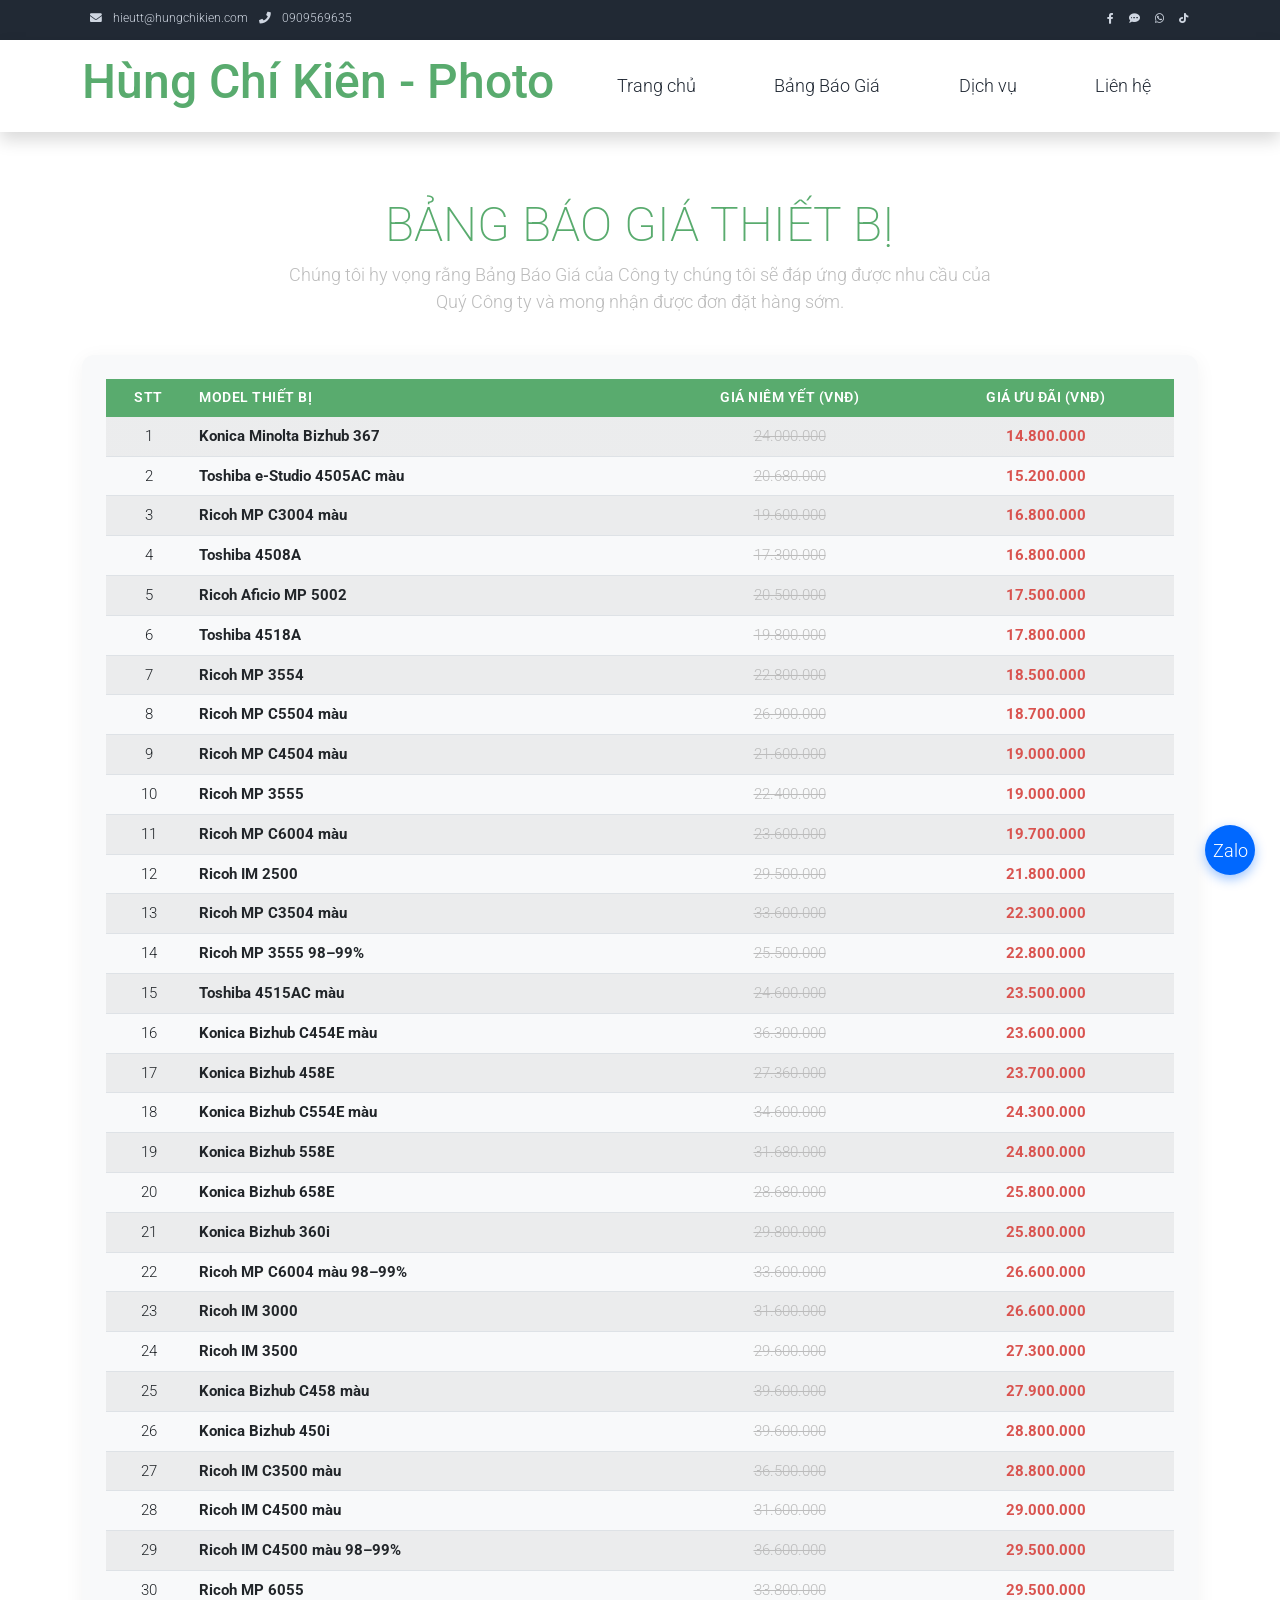
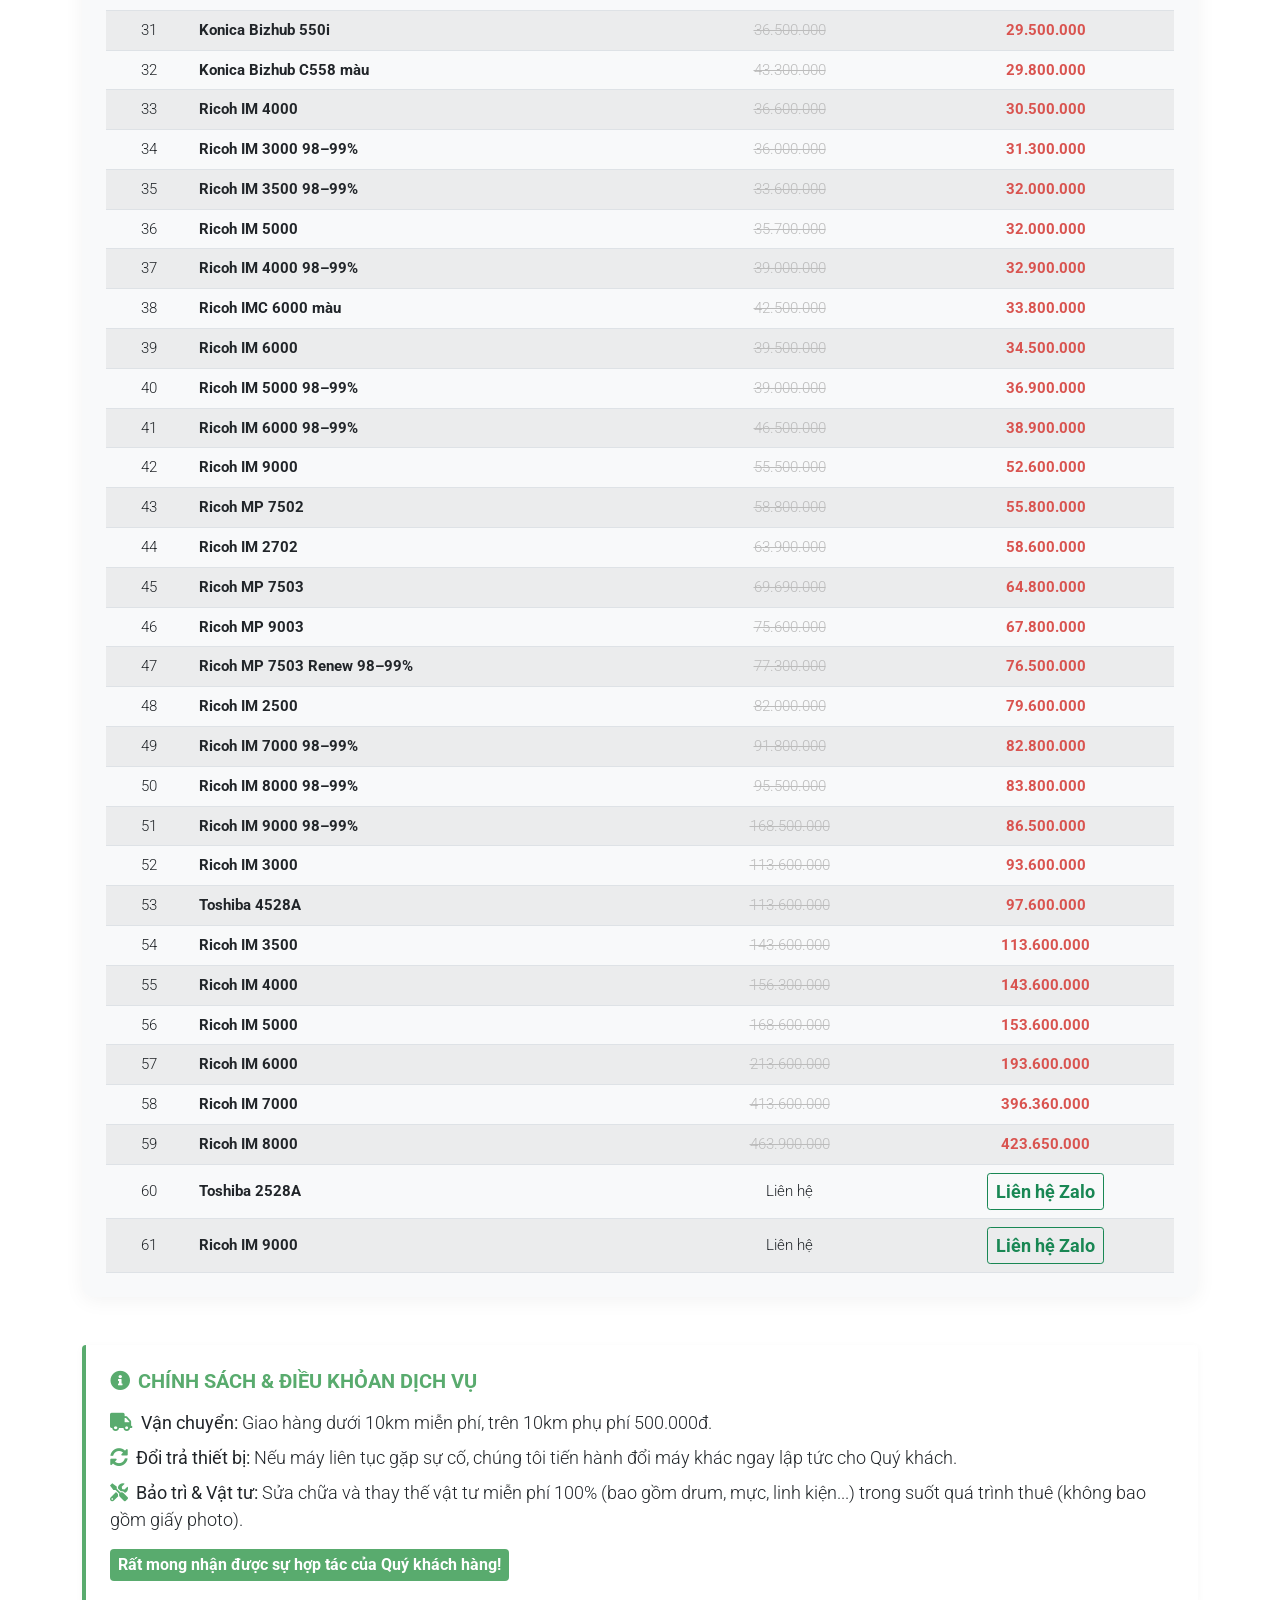
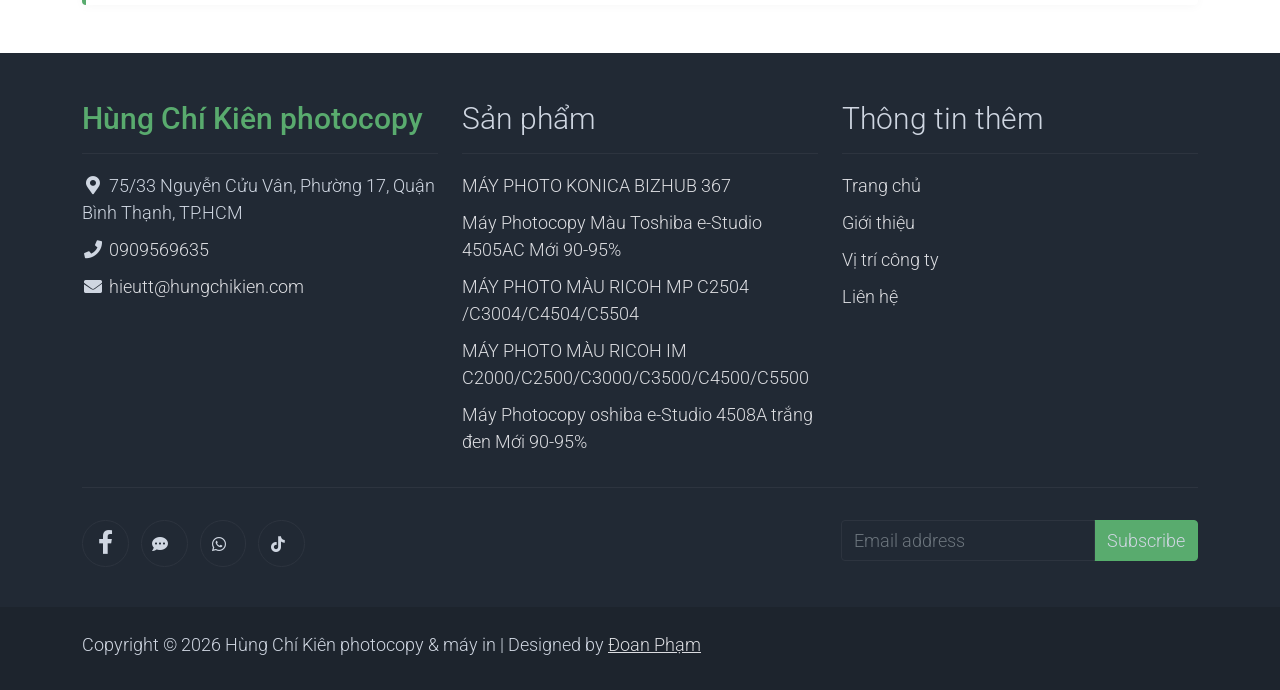
==== bangbaogia.html @ 38ec3210 "Create bangbaogia.html" ====
<!DOCTYPE html>
<html lang="en">

<head>
    <title>Máy photo & máy in Hùng Chí Kiên - Bảng Báo Giá</title>
    <!-- Cấu hình Mô tả & Từ khóa SEO cho Google Search -->
    <meta name="description" content="Chuyên cung cấp, sửa chữa, thay mực và cho thuê máy photocopy, máy in chính hãng Ricoh, Toshiba, Konica tại TP.HCM. Dịch vụ uy tín, giá rẻ, hỗ trợ kỹ thuật tận nơi nhanh chóng.">
    <meta name="keywords" content="máy in, máy photocopy, máy photo, cho thuê máy photocopy, cho thuê máy in, thuê máy photo giá rẻ, Konica, Ricoh, Toshiba, thuê máy photo văn phòng, bán máy photocopy, mua máy photocopy, sửa máy photocopy, sửa máy in, nạp mực máy in, thay mực máy photo, máy photo ricoh, máy photo toshiba, ricoh im c2500, ricoh mp c2504, toshiba e 2505ac, máy in màu, máy photo màu, máy in đa năng, máy in văn phòng, dịch vụ cho thuê máy photo, cho thuê máy photo tphcm, máy photo chính hãng, máy in chính hãng, bảo trì máy photo, thay linh kiện máy in, mua máy in cũ, bán máy photo cũ, thuê máy photo không đặt cọc, bảng giá thuê máy photocopy, máy in khổ a3, máy photo a3, scan màu, in mạng, duplex đảo mặt, máy in tốc độ cao, mực in chính hãng, mực máy photo ricoh, mực máy photo toshiba, máy photo kỹ thuật số, giải pháp in ấn văn phòng, máy in hùng chí kiên, máy photo hùng chí kiên, cho thuê máy photo hùng chí kiên">
    <meta charset="utf-8">
    <meta name="viewport" content="width=device-width, initial-scale=1">

    <link rel="apple-touch-icon" href="assets/img/favicon.png">
    <link rel="shortcut icon" type="image/x-icon" href="assets/img/favicon.ico">

    <link rel="stylesheet" href="assets/css/bootstrap.min.css">
    <link rel="stylesheet" href="assets/css/templatemo.css">
    <link rel="stylesheet" href="assets/css/custom.css">

    <!-- Load fonts style after rendering the layout styles -->
    <link rel="stylesheet" href="https://fonts.googleapis.com/css2?family=Roboto:wght@100;200;300;400;500;700;900&display=swap">
    <link rel="stylesheet" href="assets/css/fontawesome.min.css">

    <style>
        /* Tùy chỉnh CSS cho Bảng báo giá thêm phần sang trọng */
        .price-section {
            background-color: #f8f9fa;
            border-radius: 12px;
            box-shadow: 0 4px 20px rgba(0, 0, 0, 0.05);
        }
        .price-table th {
            background-color: #59ab6e !important;
            color: #ffffff !important;
            font-weight: 600;
            text-transform: uppercase;
            font-size: 0.9rem;
            letter-spacing: 0.5px;
            border: none;
        }
        .price-table td {
            vertical-align: middle;
            font-size: 0.95rem;
        }
        .price-highlight {
            color: #d9534f;
            font-weight: 700;
        }
        .price-note-box {
            background: #ffffff;
            border-left: 4px solid #59ab6e;
            box-shadow: 0 2px 10px rgba(0,0,0,0.03);
        }
    </style>
</head>

<body>
    <!-- Start Top Nav -->
    <nav class="navbar navbar-expand-lg bg-dark navbar-light d-none d-lg-block" id="templatemo_nav_top">
        <div class="container text-light">
            <div class="w-100 d-flex justify-content-between">
                <div>
                    <i class="fa fa-envelope mx-2"></i>
                    <a class="navbar-sm-brand text-light text-decoration-none" href="mailto:hieutt@hungchikien.com">hieutt@hungchikien.com</a>
                    <i class="fa fa-phone mx-2"></i>
                    <a class="navbar-sm-brand text-light text-decoration-none" href="tel:0909569635">0909569635</a>
                </div>
                <div>
                    <a class="text-light" href="https://www.facebook.com/hieutran.chothuemayphotohcm" target="_blank" rel="sponsored"><i class="fab fa-facebook-f fa-sm fa-fw me-2"></i></a>
                    <!-- Icon Zalo -->
                    <a class="text-light me-2" href="https://zalo.me/0909569635" target="_blank"><i class="fas fa-comment-dots fa-sm fa-fw"></i></a>
                    <!-- Icon WhatsApp -->
                    <a class="text-light me-2" href="https://wa.me/84909569635" target="_blank"><i class="fab fa-whatsapp fa-sm fa-fw"></i></a>
                    <!-- Icon TikTok -->
                    <a class="text-light me-2" href="https://www.tiktok.com/" target="_blank"><i class="fab fa-tiktok fa-sm fa-fw"></i></a>
                </div>
            </div>
        </div>
    </nav>
    <!-- Close Top Nav -->

    <!-- Header -->
    <nav class="navbar navbar-expand-lg navbar-light shadow">
        <div class="container d-flex justify-content-between align-items-center">

            <a class="navbar-brand text-success logo h1 align-self-center" href="index.html">
                Hùng Chí Kiên - Photo
            </a>

            <button class="navbar-toggler border-0" type="button" data-bs-toggle="collapse" data-bs-target="#templatemo_main_nav" aria-controls="navbarSupportedContent" aria-expanded="false" aria-label="Toggle navigation">
                <span class="navbar-toggler-icon"></span>
            </button>

            <div class="align-self-center collapse navbar-collapse flex-fill d-lg-flex justify-content-lg-between" id="templatemo_main_nav">
                <div class="flex-fill">
                    <ul class="nav navbar-nav d-flex justify-content-between mx-lg-auto">
                        <li class="nav-item">
                            <a class="nav-link" href="index.html">Trang chủ</a>
                        </li>
                        <li class="nav-item">
                            <a class="nav-link active" href="bangbaogia.html">Bảng Báo Giá</a>
                        </li>
                        <li class="nav-item">
                            <a class="nav-link" href="#">Dịch vụ</a>
                        </li>
                        <li class="nav-item">
                            <a class="nav-link" href="#">Liên hệ</a>
                        </li>
                    </ul>
                </div>
                <div class="navbar align-self-center d-flex">
                    <div class="d-lg-none flex-sm-fill mt-3 mb-4 col-7 col-sm-auto pr-3">
                        <div class="input-group">
                            <input type="text" class="form-control" id="inputMobileSearch" placeholder="Tìm kiếm ...">
                            <div class="input-group-text">
                                <i class="fa fa-fw fa-search"></i>
                            </div>
                        </div>
                    </div>
                </div>
            </div>

        </div>
    </nav>
    <!-- Close Header -->

    <!-- Modal -->
    <div class="modal fade bg-white" id="templatemo_search" tabindex="-1" role="dialog" aria-labelledby="exampleModalLabel" aria-hidden="true">
        <div class="modal-dialog modal-lg" role="document">
            <div class="w-100 pt-1 mb-5 text-right">
                <button type="button" class="btn-close" data-bs-dismiss="modal" aria-label="Close"></button>
            </div>
            <form action="" method="get" class="modal-content modal-body border-0 p-0">
                <div class="input-group mb-2">
                    <input type="text" class="form-control" id="inputModalSearch" name="q" placeholder="Search ...">
                    <button type="submit" class="input-group-text bg-success text-light">
                        <i class="fa fa-fw fa-search text-white"></i>
                    </button>
                </div>
            </form>
        </div>
    </div>

    <!-- ================= BẢNG BÁO GIÁ SẢN PHẨM ================= -->
    <section class="container py-5">
        <div class="row text-center pt-3 pb-4">
            <div class="col-lg-8 m-auto">
                <h1 class="h1 text-success fw-bold">BẢNG BÁO GIÁ THIẾT BỊ</h1>
                <p class="text-muted">
                    Chúng tôi hy vọng rằng Bảng Báo Giá của Công ty chúng tôi sẽ đáp ứng được nhu cầu của Quý Công ty và mong nhận được đơn đặt hàng sớm.
                </p>
            </div>
        </div>

        <!-- Bảng danh sách thiết bị -->
        <div class="price-section p-3 p-md-4 mb-5">
            <div class="table-responsive">
                <table class="table table-striped table-hover align-middle price-table mb-0 text-center">
                    <thead>
                        <tr>
                            <th scope="col" style="width: 8%;">STT</th>
                            <th scope="col" class="text-start" style="width: 44%;">Model Thiết Bị</th>
                            <th scope="col" style="width: 24%;">Giá Niêm Yết (VNĐ)</th>
                            <th scope="col" style="width: 24%;">Giá Ưu Đãi (VNĐ)</th>
                        </tr>
                    </thead>
                    <tbody>
                        <tr><td>1</td><td class="text-start fw-bold text-dark">Konica Minolta Bizhub 367</td><td class="text-muted text-decoration-line-through">24.000.000</td><td class="price-highlight">14.800.000</td></tr>
                        <tr><td>2</td><td class="text-start fw-bold text-dark">Toshiba e-Studio 4505AC màu</td><td class="text-muted text-decoration-line-through">20.680.000</td><td class="price-highlight">15.200.000</td></tr>
                        <tr><td>3</td><td class="text-start fw-bold text-dark">Ricoh MP C3004 màu</td><td class="text-muted text-decoration-line-through">19.600.000</td><td class="price-highlight">16.800.000</td></tr>
                        <tr><td>4</td><td class="text-start fw-bold text-dark">Toshiba 4508A</td><td class="text-muted text-decoration-line-through">17.300.000</td><td class="price-highlight">16.800.000</td></tr>
                        <tr><td>5</td><td class="text-start fw-bold text-dark">Ricoh Aficio MP 5002</td><td class="text-muted text-decoration-line-through">20.500.000</td><td class="price-highlight">17.500.000</td></tr>
                        <tr><td>6</td><td class="text-start fw-bold text-dark">Toshiba 4518A</td><td class="text-muted text-decoration-line-through">19.800.000</td><td class="price-highlight">17.800.000</td></tr>
                        <tr><td>7</td><td class="text-start fw-bold text-dark">Ricoh MP 3554</td><td class="text-muted text-decoration-line-through">22.800.000</td><td class="price-highlight">18.500.000</td></tr>
                        <tr><td>8</td><td class="text-start fw-bold text-dark">Ricoh MP C5504 màu</td><td class="text-muted text-decoration-line-through">26.900.000</td><td class="price-highlight">18.700.000</td></tr>
                        <tr><td>9</td><td class="text-start fw-bold text-dark">Ricoh MP C4504 màu</td><td class="text-muted text-decoration-line-through">21.600.000</td><td class="price-highlight">19.000.000</td></tr>
                        <tr><td>10</td><td class="text-start fw-bold text-dark">Ricoh MP 3555</td><td class="text-muted text-decoration-line-through">22.400.000</td><td class="price-highlight">19.000.000</td></tr>
                        <tr><td>11</td><td class="text-start fw-bold text-dark">Ricoh MP C6004 màu</td><td class="text-muted text-decoration-line-through">23.600.000</td><td class="price-highlight">19.700.000</td></tr>
                        <tr><td>12</td><td class="text-start fw-bold text-dark">Ricoh IM 2500</td><td class="text-muted text-decoration-line-through">29.500.000</td><td class="price-highlight">21.800.000</td></tr>
                        <tr><td>13</td><td class="text-start fw-bold text-dark">Ricoh MP C3504 màu</td><td class="text-muted text-decoration-line-through">33.600.000</td><td class="price-highlight">22.300.000</td></tr>
                        <tr><td>14</td><td class="text-start fw-bold text-dark">Ricoh MP 3555 98–99%</td><td class="text-muted text-decoration-line-through">25.500.000</td><td class="price-highlight">22.800.000</td></tr>
                        <tr><td>15</td><td class="text-start fw-bold text-dark">Toshiba 4515AC màu</td><td class="text-muted text-decoration-line-through">24.600.000</td><td class="price-highlight">23.500.000</td></tr>
                        <tr><td>16</td><td class="text-start fw-bold text-dark">Konica Bizhub C454E màu</td><td class="text-muted text-decoration-line-through">36.300.000</td><td class="price-highlight">23.600.000</td></tr>
                        <tr><td>17</td><td class="text-start fw-bold text-dark">Konica Bizhub 458E</td><td class="text-muted text-decoration-line-through">27.360.000</td><td class="price-highlight">23.700.000</td></tr>
                        <tr><td>18</td><td class="text-start fw-bold text-dark">Konica Bizhub C554E màu</td><td class="text-muted text-decoration-line-through">34.600.000</td><td class="price-highlight">24.300.000</td></tr>
                        <tr><td>19</td><td class="text-start fw-bold text-dark">Konica Bizhub 558E</td><td class="text-muted text-decoration-line-through">31.680.000</td><td class="price-highlight">24.800.000</td></tr>
                        <tr><td>20</td><td class="text-start fw-bold text-dark">Konica Bizhub 658E</td><td class="text-muted text-decoration-line-through">28.680.000</td><td class="price-highlight">25.800.000</td></tr>
                        <tr><td>21</td><td class="text-start fw-bold text-dark">Konica Bizhub 360i</td><td class="text-muted text-decoration-line-through">29.800.000</td><td class="price-highlight">25.800.000</td></tr>
                        <tr><td>22</td><td class="text-start fw-bold text-dark">Ricoh MP C6004 màu 98–99%</td><td class="text-muted text-decoration-line-through">33.600.000</td><td class="price-highlight">26.600.000</td></tr>
                        <tr><td>23</td><td class="text-start fw-bold text-dark">Ricoh IM 3000</td><td class="text-muted text-decoration-line-through">31.600.000</td><td class="price-highlight">26.600.000</td></tr>
                        <tr><td>24</td><td class="text-start fw-bold text-dark">Ricoh IM 3500</td><td class="text-muted text-decoration-line-through">29.600.000</td><td class="price-highlight">27.300.000</td></tr>
                        <tr><td>25</td><td class="text-start fw-bold text-dark">Konica Bizhub C458 màu</td><td class="text-muted text-decoration-line-through">39.600.000</td><td class="price-highlight">27.900.000</td></tr>
                        <tr><td>26</td><td class="text-start fw-bold text-dark">Konica Bizhub 450i</td><td class="text-muted text-decoration-line-through">39.600.000</td><td class="price-highlight">28.800.000</td></tr>
                        <tr><td>27</td><td class="text-start fw-bold text-dark">Ricoh IM C3500 màu</td><td class="text-muted text-decoration-line-through">36.500.000</td><td class="price-highlight">28.800.000</td></tr>
                        <tr><td>28</td><td class="text-start fw-bold text-dark">Ricoh IM C4500 màu</td><td class="text-muted text-decoration-line-through">31.600.000</td><td class="price-highlight">29.000.000</td></tr>
                        <tr><td>29</td><td class="text-start fw-bold text-dark">Ricoh IM C4500 màu 98–99%</td><td class="text-muted text-decoration-line-through">36.600.000</td><td class="price-highlight">29.500.000</td></tr>
                        <tr><td>30</td><td class="text-start fw-bold text-dark">Ricoh MP 6055</td><td class="text-muted text-decoration-line-through">33.800.000</td><td class="price-highlight">29.500.000</td></tr>
                        <tr><td>31</td><td class="text-start fw-bold text-dark">Konica Bizhub 550i</td><td class="text-muted text-decoration-line-through">36.500.000</td><td class="price-highlight">29.500.000</td></tr>
                        <tr><td>32</td><td class="text-start fw-bold text-dark">Konica Bizhub C558 màu</td><td class="text-muted text-decoration-line-through">43.300.000</td><td class="price-highlight">29.800.000</td></tr>
                        <tr><td>33</td><td class="text-start fw-bold text-dark">Ricoh IM 4000</td><td class="text-muted text-decoration-line-through">36.600.000</td><td class="price-highlight">30.500.000</td></tr>
                        <tr><td>34</td><td class="text-start fw-bold text-dark">Ricoh IM 3000 98–99%</td><td class="text-muted text-decoration-line-through">36.000.000</td><td class="price-highlight">31.300.000</td></tr>
                        <tr><td>35</td><td class="text-start fw-bold text-dark">Ricoh IM 3500 98–99%</td><td class="text-muted text-decoration-line-through">33.600.000</td><td class="price-highlight">32.000.000</td></tr>
                        <tr><td>36</td><td class="text-start fw-bold text-dark">Ricoh IM 5000</td><td class="text-muted text-decoration-line-through">35.700.000</td><td class="price-highlight">32.000.000</td></tr>
                        <tr><td>37</td><td class="text-start fw-bold text-dark">Ricoh IM 4000 98–99%</td><td class="text-muted text-decoration-line-through">39.000.000</td><td class="price-highlight">32.900.000</td></tr>
                        <tr><td>38</td><td class="text-start fw-bold text-dark">Ricoh IMC 6000 màu</td><td class="text-muted text-decoration-line-through">42.500.000</td><td class="price-highlight">33.800.000</td></tr>
                        <tr><td>39</td><td class="text-start fw-bold text-dark">Ricoh IM 6000</td><td class="text-muted text-decoration-line-through">39.500.000</td><td class="price-highlight">34.500.000</td></tr>
                        <tr><td>40</td><td class="text-start fw-bold text-dark">Ricoh IM 5000 98–99%</td><td class="text-muted text-decoration-line-through">39.000.000</td><td class="price-highlight">36.900.000</td></tr>
                        <tr><td>41</td><td class="text-start fw-bold text-dark">Ricoh IM 6000 98–99%</td><td class="text-muted text-decoration-line-through">46.500.000</td><td class="price-highlight">38.900.000</td></tr>
                        <tr><td>42</td><td class="text-start fw-bold text-dark">Ricoh IM 9000</td><td class="text-muted text-decoration-line-through">55.500.000</td><td class="price-highlight">52.600.000</td></tr>
                        <tr><td>43</td><td class="text-start fw-bold text-dark">Ricoh MP 7502</td><td class="text-muted text-decoration-line-through">58.800.000</td><td class="price-highlight">55.800.000</td></tr>
                        <tr><td>44</td><td class="text-start fw-bold text-dark">Ricoh IM 2702</td><td class="text-muted text-decoration-line-through">63.900.000</td><td class="price-highlight">58.600.000</td></tr>
                        <tr><td>45</td><td class="text-start fw-bold text-dark">Ricoh MP 7503</td><td class="text-muted text-decoration-line-through">69.690.000</td><td class="price-highlight">64.800.000</td></tr>
                        <tr><td>46</td><td class="text-start fw-bold text-dark">Ricoh MP 9003</td><td class="text-muted text-decoration-line-through">75.600.000</td><td class="price-highlight">67.800.000</td></tr>
                        <tr><td>47</td><td class="text-start fw-bold text-dark">Ricoh MP 7503 Renew 98–99%</td><td class="text-muted text-decoration-line-through">77.300.000</td><td class="price-highlight">76.500.000</td></tr>
                        <tr><td>48</td><td class="text-start fw-bold text-dark">Ricoh IM 2500</td><td class="text-muted text-decoration-line-through">82.000.000</td><td class="price-highlight">79.600.000</td></tr>
                        <tr><td>49</td><td class="text-start fw-bold text-dark">Ricoh IM 7000 98–99%</td><td class="text-muted text-decoration-line-through">91.800.000</td><td class="price-highlight">82.800.000</td></tr>
                        <tr><td>50</td><td class="text-start fw-bold text-dark">Ricoh IM 8000 98–99%</td><td class="text-muted text-decoration-line-through">95.500.000</td><td class="price-highlight">83.800.000</td></tr>
                        <tr><td>51</td><td class="text-start fw-bold text-dark">Ricoh IM 9000 98–99%</td><td class="text-muted text-decoration-line-through">168.500.000</td><td class="price-highlight">86.500.000</td></tr>
                        <tr><td>52</td><td class="text-start fw-bold text-dark">Ricoh IM 3000</td><td class="text-muted text-decoration-line-through">113.600.000</td><td class="price-highlight">93.600.000</td></tr>
                        <tr><td>53</td><td class="text-start fw-bold text-dark">Toshiba 4528A</td><td class="text-muted text-decoration-line-through">113.600.000</td><td class="price-highlight">97.600.000</td></tr>
                        <tr><td>54</td><td class="text-start fw-bold text-dark">Ricoh IM 3500</td><td class="text-muted text-decoration-line-through">143.600.000</td><td class="price-highlight">113.600.000</td></tr>
                        <tr><td>55</td><td class="text-start fw-bold text-dark">Ricoh IM 4000</td><td class="text-muted text-decoration-line-through">156.300.000</td><td class="price-highlight">143.600.000</td></tr>
                        <tr><td>56</td><td class="text-start fw-bold text-dark">Ricoh IM 5000</td><td class="text-muted text-decoration-line-through">168.600.000</td><td class="price-highlight">153.600.000</td></tr>
                        <tr><td>57</td><td class="text-start fw-bold text-dark">Ricoh IM 6000</td><td class="text-muted text-decoration-line-through">213.600.000</td><td class="price-highlight">193.600.000</td></tr>
                        <tr><td>58</td><td class="text-start fw-bold text-dark">Ricoh IM 7000</td><td class="text-muted text-decoration-line-through">413.600.000</td><td class="price-highlight">396.360.000</td></tr>
                        <tr><td>59</td><td class="text-start fw-bold text-dark">Ricoh IM 8000</td><td class="text-muted text-decoration-line-through">463.900.000</td><td class="price-highlight">423.650.000</td></tr>
                        <tr><td>60</td><td class="text-start fw-bold text-dark">Toshiba 2528A</td><td>Liên hệ</td><td><a href="https://zalo.me/0909569635" target="_blank" class="btn btn-sm btn-outline-success fw-bold">Liên hệ Zalo</a></td></tr>
                        <tr><td>61</td><td class="text-start fw-bold text-dark">Ricoh IM 9000</td><td>Liên hệ</td><td><a href="https://zalo.me/0909569635" target="_blank" class="btn btn-sm btn-outline-success fw-bold">Liên hệ Zalo</a></td></tr>
                    </tbody>
                </table>
            </div>
        </div>

        <!-- Khung Điều Khoản & Chính Sách Dịch Vụ -->
        <div class="row">
            <div class="col-12">
                <div class="price-note-box p-4 rounded">
                    <h4 class="h5 text-success fw-bold mb-3"><i class="fas fa-info-circle me-2"></i>CHÍNH SÁCH & ĐIỀU KHỎAN DỊCH VỤ</h4>
                    <ul class="list-unstyled text-dark mb-0">
                        <li class="mb-2"><i class="fas fa-truck text-success me-2"></i><strong>Vận chuyển:</strong> Giao hàng dưới 10km miễn phí, trên 10km phụ phí 500.000đ.</li>
                        <li class="mb-2"><i class="fas fa-sync-alt text-success me-2"></i><strong>Đổi trả thiết bị:</strong> Nếu máy liên tục gặp sự cố, chúng tôi tiến hành đổi máy khác ngay lập tức cho Quý khách.</li>
                        <li class="mb-2"><i class="fas fa-tools text-success me-2"></i><strong>Bảo trì & Vật tư:</strong> Sửa chữa và thay thế vật tư miễn phí 100% (bao gồm drum, mực, linh kiện...) trong suốt quá trình thuê (không bao gồm giấy photo).</li>
                    </ul>
                    <div class="mt-3 text-center text-md-start">
                        <span class="badge bg-success fs-6 p-2">Rất mong nhận được sự hợp tác của Quý khách hàng!</span>
                    </div>
                </div>
            </div>
        </div>
    </section>
    <!-- ================= END BẢNG BÁO GIÁ ================= -->

    <!-- Start Footer -->
    <footer class="bg-dark" id="tempaltemo_footer">
        <div class="container">
            <div class="row">

                <div class="col-md-4 pt-5">
                    <h2 class="h2 text-success border-bottom pb-3 border-light logo">Hùng Chí Kiên photocopy</h2>
                    <ul class="list-unstyled text-light footer-link-list">
                        <li>
                            <i class="fas fa-map-marker-alt fa-fw"></i>
                            75/33 Nguyễn Cửu Vân, Phường 17, Quận Bình Thạnh, TP.HCM
                        </li>
                        <li>
                            <i class="fa fa-phone fa-fw"></i>
                            <a class="text-decoration-none" href="tel:0909569635">0909569635</a>
                        </li>
                        <li>
                            <i class="fa fa-envelope fa-fw"></i>
                            <a class="text-decoration-none" href="mailto:hieutt@hungchikien.com">hieutt@hungchikien.com</a>
                        </li>
                    </ul>
                </div>

                <div class="col-md-4 pt-5">
                    <h2 class="h2 text-light border-bottom pb-3 border-light">Sản phẩm</h2>
                    <ul class="list-unstyled text-light footer-link-list">
                        <li><a class="text-decoration-none" href="#">MÁY PHOTO KONICA BIZHUB 367</a></li>
                        <li><a class="text-decoration-none" href="#">Máy Photocopy Màu Toshiba e-Studio 4505AC Mới 90-95%</a></li>
                        <li><a class="text-decoration-none" href="#">MÁY PHOTO MÀU RICOH MP C2504 /C3004/C4504/C5504</a></li>
                        <li><a class="text-decoration-none" href="#">MÁY PHOTO MÀU RICOH IM C2000/C2500/C3000/C3500/C4500/C5500</a></li>
                        <li><a class="text-decoration-none" href="#">Máy Photocopy oshiba e-Studio 4508A trắng đen Mới 90-95%</a></li>
                    </ul>
                </div>

                <div class="col-md-4 pt-5">
                    <h2 class="h2 text-light border-bottom pb-3 border-light">Thông tin thêm</h2>
                    <ul class="list-unstyled text-light footer-link-list">
                        <li><a class="text-decoration-none" href="#">Trang chủ</a></li>
                        <li><a class="text-decoration-none" href="#">Giới thiệu</a></li>
                        <li><a class="text-decoration-none" href="#">Vị trí công ty</a></li>
                        <li><a class="text-decoration-none" href="#">Liên hệ</a></li>
                    </ul>
                </div>

            </div>

            <div class="row text-light mb-4">
                <div class="col-12 mb-3">
                    <div class="w-100 my-3 border-top border-light"></div>
                </div>
                <div class="col-auto me-auto">
                    <ul class="list-inline text-left footer-icons">
                        <li class="list-inline-item border border-light rounded-circle text-center">
                            <a class="text-light text-decoration-none" target="_blank" href="https://www.facebook.com/hieutran.chothuemayphotohcm"><i class="fab fa-facebook-f fa-lg fa-fw"></i></a>
                        </li>
                        <li class="list-inline-item border border-light rounded-circle text-center">
                           <a class="text-light me-2" href="https://zalo.me/0909569635" target="_blank"><i class="fas fa-comment-dots fa-sm fa-fw"></i></a>
                        </li>
                        <li class="list-inline-item border border-light rounded-circle text-center">
                           <a class="text-light me-2" href="https://wa.me/84909569635" target="_blank"><i class="fab fa-whatsapp fa-sm fa-fw"></i></a>
                        </li>
                        <li class="list-inline-item border border-light rounded-circle text-center">
                            <a class="text-light me-2" href="https://www.tiktok.com/" target="_blank"><i class="fab fa-tiktok fa-sm fa-fw"></i></a>
                        </li>
                    </ul>
                </div>
                <div class="col-auto">
                    <label class="sr-only" for="subscribeEmail">Email address</label>
                    <div class="input-group mb-2">
                        <input type="text" class="form-control bg-dark border-light" id="subscribeEmail" placeholder="Email address">
                        <div class="input-group-text btn-success text-light">Subscribe</div>
                    </div>
                </div>
            </div>
        </div>

        <div class="w-100 bg-black py-3">
            <div class="container">
                <div class="row pt-2">
                    <div class="col-12">
                        <p class="text-left text-light">
                            Copyright &copy; 2026 Hùng Chí Kiên photocopy & máy in
                            | Designed by <a rel="sponsored" href="https://phamnhadoan.github.io" target="_blank">Đoan Phạm</a>
                        </p>
                    </div>
                </div>
            </div>
        </div>

    </footer>
    <!-- End Footer -->

    <!-- Start Script -->
    <script src="assets/js/jquery-1.11.0.min.js"></script>
    <script src="assets/js/jquery-migrate-1.2.1.min.js"></script>
    <script src="assets/js/bootstrap.bundle.min.js"></script>
    <script src="assets/js/templatemo.js"></script>
    <script src="assets/js/custom.js"></script>
    <!-- End Script -->

    <!-- Nút Zalo tròn góc dưới bên phải -->
    <a href="https://zalo.me/0909569635" target="_blank" class="zalo-float" title="Liên hệ Zalo">
        Zalo
    </a>
</body>

</html>
---- assets/css/templatemo.css ----
/*

TemplateMo 559 Zay Shop

https://templatemo.com/tm-559-zay-shop

---------------------------------------------
Table of contents
------------------------------------------------
1. Typography
2. General
3. Nav
4. Hero Carousel
5. Accordion
6. Shop
7. Product
8. Carousel Hero
9. Carousel Brand
10. Services
11. Contact map
12. Footer
13. Small devices (landscape phones, 576px and up)
14. Medium devices (tablets, 768px and up)
15. Large devices (desktops, 992px and up)
16. Extra large devices (large desktops, 1200px and up)
--------------------------------------------- */




/* Typography */
body, ul, li, p, a, label, input, div {
  font-family: 'Roboto', sans-serif;
  font-size: 18px !important;
  font-weight: 300 !important;
}
.h1 {
  font-family: 'Roboto', sans-serif;
  font-size: 48px !important;
  font-weight: 200 !important;
}
.h2 {
  font-family: 'Roboto', sans-serif;
  font-size: 30px !important;
  font-weight: 300;
}
.h3 {
  font-family: 'Roboto', sans-serif;
  font-size: 22px !important;
}
/* General */
.logo { font-weight: 500 !important;}
.text-warning {  color: #ede861 !important;}
.text-muted { color: #bcbcbc !important;}
.text-success { color: #59ab6e !important;}
.text-light { color: #cfd6e1 !important;}
.bg-dark { background-color: #212934 !important;}
.bg-light { background-color: #e9eef5 !important;}
.bg-black { background-color: #1d242d !important;}
.bg-success { background-color: #59ab6e !important;}
.btn-success {
  background-color: #59ab6e !important;
  border-color: #56ae6c !important;
}
.pagination .page-link:hover {color: #000;}
.pagination .page-link:hover, .pagination .page-link.active {
  background-color: #69bb7e;
  color: #fff;
}
/* Nav */
#templatemo_nav_top { min-height: 40px;}
#templatemo_nav_top * { font-size: .9em !important;}
#templatemo_main_nav a { color: #212934;}
#templatemo_main_nav a:hover { color: #69bb7e;}
#templatemo_main_nav .navbar .nav-icon { margin-right: 20px;}

/* Hero Carousel */
#template-mo-zay-hero-carousel { background: #efefef !important;}
/* Accordion */
.templatemo-accordion a { color: #000;}
.templatemo-accordion a:hover { color: #333d4a;}
/* Shop */
.shop-top-menu a:hover { color: #69bb7e !important;}
/* Product */
.product-wap { box-shadow: 0px 5px 10px 0px rgba(0, 0, 0, 0.10);}
.product-wap .product-color-dot.color-dot-red { background:#f71515;}
.product-wap .product-color-dot.color-dot-blue { background:#6db4fe;}
.product-wap .product-color-dot.color-dot-black { background:#000000;}
.product-wap .product-color-dot.color-dot-light { background:#e0e0e0;}
.product-wap .product-color-dot.color-dot-green { background:#0bff7e;}
.card.product-wap .card .product-overlay {
  background: rgba(0,0,0,.2);
  visibility: hidden;
  opacity: 0;
  transition: .3s;
}
.card.product-wap:hover .card .product-overlay {
  visibility: visible;
  opacity: 1;
}
.card.product-wap a { color: #000;}
#carousel-related-product .slick-slide:focus { outline: none !important;}
#carousel-related-product .slick-dots li button:before {
  font-size: 15px;
  margin-top: 20px;
}
/* Brand */
.brand-img {
  filter: grayscale(100%);
  opacity: 0.5;
  transition: .5s;
}
.brand-img:hover {
  filter: grayscale(0%);
  opacity: 1;
}
/* Carousel Hero */
#template-mo-zay-hero-carousel .carousel-indicators li {
  margin-top: -50px;
  background-color: #59ab6e;
}
#template-mo-zay-hero-carousel .carousel-control-next i,
#template-mo-zay-hero-carousel .carousel-control-prev i {
  color: #59ab6e !important;
  font-size: 2.8em !important;
}
/* Carousel Brand */
.tempaltemo-carousel .h1 {
  font-size: .5em !important;
  color: #000 !important;
}
/* Services */
.services-icon-wap {transition: .3s;}
.services-icon-wap:hover, .services-icon-wap:hover i {color: #fff;}
.services-icon-wap:hover {background: #69bb7e;}
/* Contact map */
.leaflet-control a, .leaflet-control { font-size: 10px !important;}
.form-control { border: 1px solid #e8e8e8;}
/* Footer */
#tempaltemo_footer a { color: #dcdde1;}
#tempaltemo_footer a:hover { color: #68bb7d;}
#tempaltemo_footer ul.footer-link-list li { padding-top: 10px;}
#tempaltemo_footer ul.footer-icons li {
  width: 2.6em;
  height: 2.6em;
  line-height: 2.6em;
}
#tempaltemo_footer ul.footer-icons li:hover {
  background-color: #cfd6e1;
  transition: .5s;
}
#tempaltemo_footer ul.footer-icons li:hover i {
  color: #212934;
  transition: .5s;
}
#tempaltemo_footer .border-light { border-color: #2d343f !important;}
/*
// Extra small devices (portrait phones, less than 576px)
// No media query since this is the default in Bootstrap
*/
/* Small devices (landscape phones, 576px and up)*/
.product-wap .h3, .product-wap li, .product-wap i, .product-wap p {
  font-size: 12px !important;
}
.product-wap .product-color-dot {
  width: 6px;
  height: 6px;
}

@media (min-width: 576px) {
  .tempaltemo-carousel .h1 { font-size: 1em !important;}
}

/*// Medium devices (tablets, 768px and up)*/
@media (min-width: 768px) {
  #templatemo_main_nav .navbar-nav {max-width: 450px;}
 }

/* Large devices (desktops, 992px and up)*/
@media (min-width: 992px) {
  #templatemo_main_nav .navbar-nav {max-width: 550px;}
  #template-mo-zay-hero-carousel .carousel-item {min-height: 30rem !important;}
  .product-wap .h3, .product-wap li, .product-wap i, .product-wap p {font-size: 18px !important;}
  .product-wap .product-color-dot {
    width: 12px;
    height: 12px;
  }
}

/* Extra large devices (large desktops, 1200px and up)*/
@media (min-width: 1200px) {}
---- assets/css/custom.css ----
/* --- Mã ép buộc đổ bóng và bay nổi --- */

/* 1. Đặt thuộc tính cho 3 ô trắng (card) */
.featured-product .card {
    border: none !important;
    border-radius: 12px !important;
    box-shadow: 0 4px 15px rgba(0, 0, 0, 0.15) !important;
    transition: all 0.3s ease-in-out !important;
}

/* 2. Hiệu ứng khi rê chuột vào (Hover) */
.featured-product .card:hover {
    transform: translateY(-10px) !important;
    box-shadow: 0 15px 30px rgba(0, 0, 0, 0.3) !important;
}
/* Nút Zalo nổi tròn ở góc dưới bên phải */
.zalo-float {
    position: fixed;
    bottom: 25px;
    right: 25px;
    width: 50px;
    height: 50px;
    background-color: #0068ff;
    color: #ffffff;
    border-radius: 50%;
    display: flex;
    align-items: center;
    justify-content: center;
    text-decoration: none;
    font-weight: 800;
    font-size: 0.9rem;
    box-shadow: 0 4px 12px rgba(0, 104, 255, 0.4);
    z-index: 9999;
    transition: transform 0.2s ease;
}

.zalo-float:hover {
    transform: scale(1.1);
}
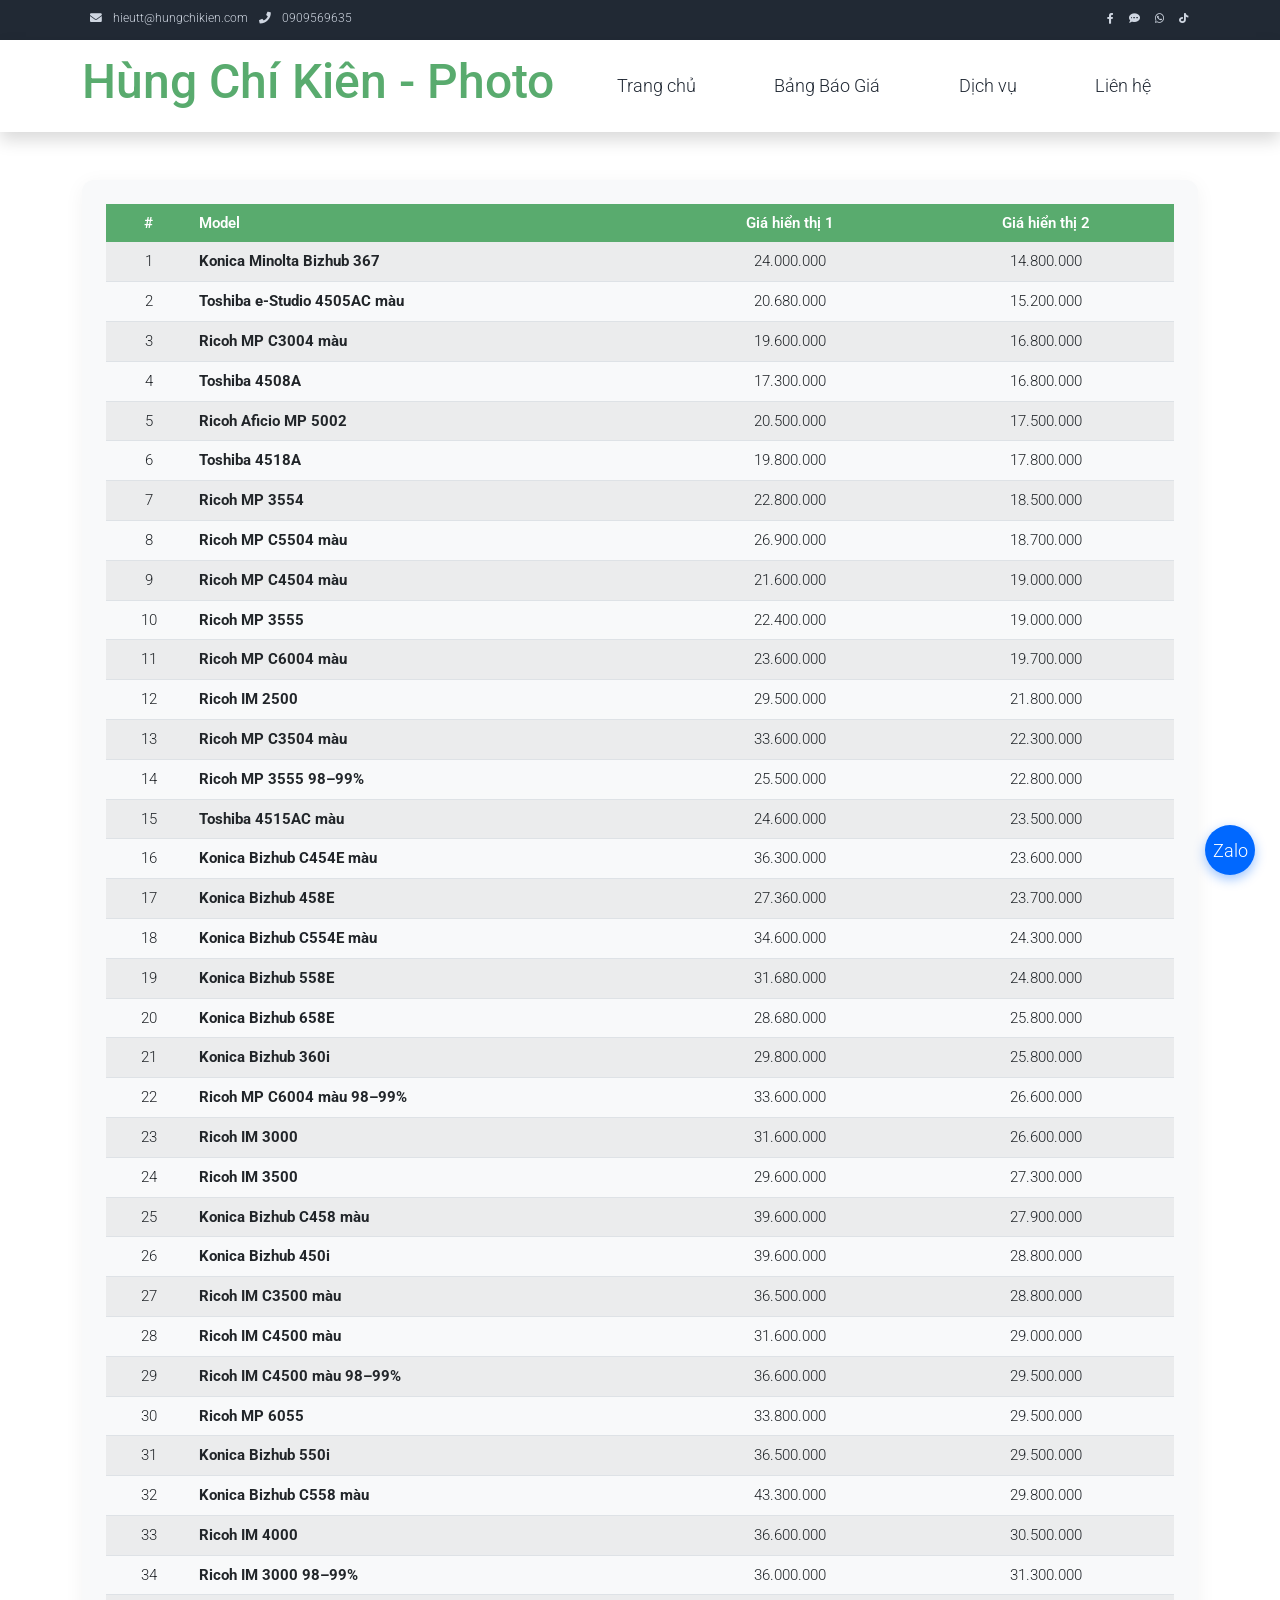
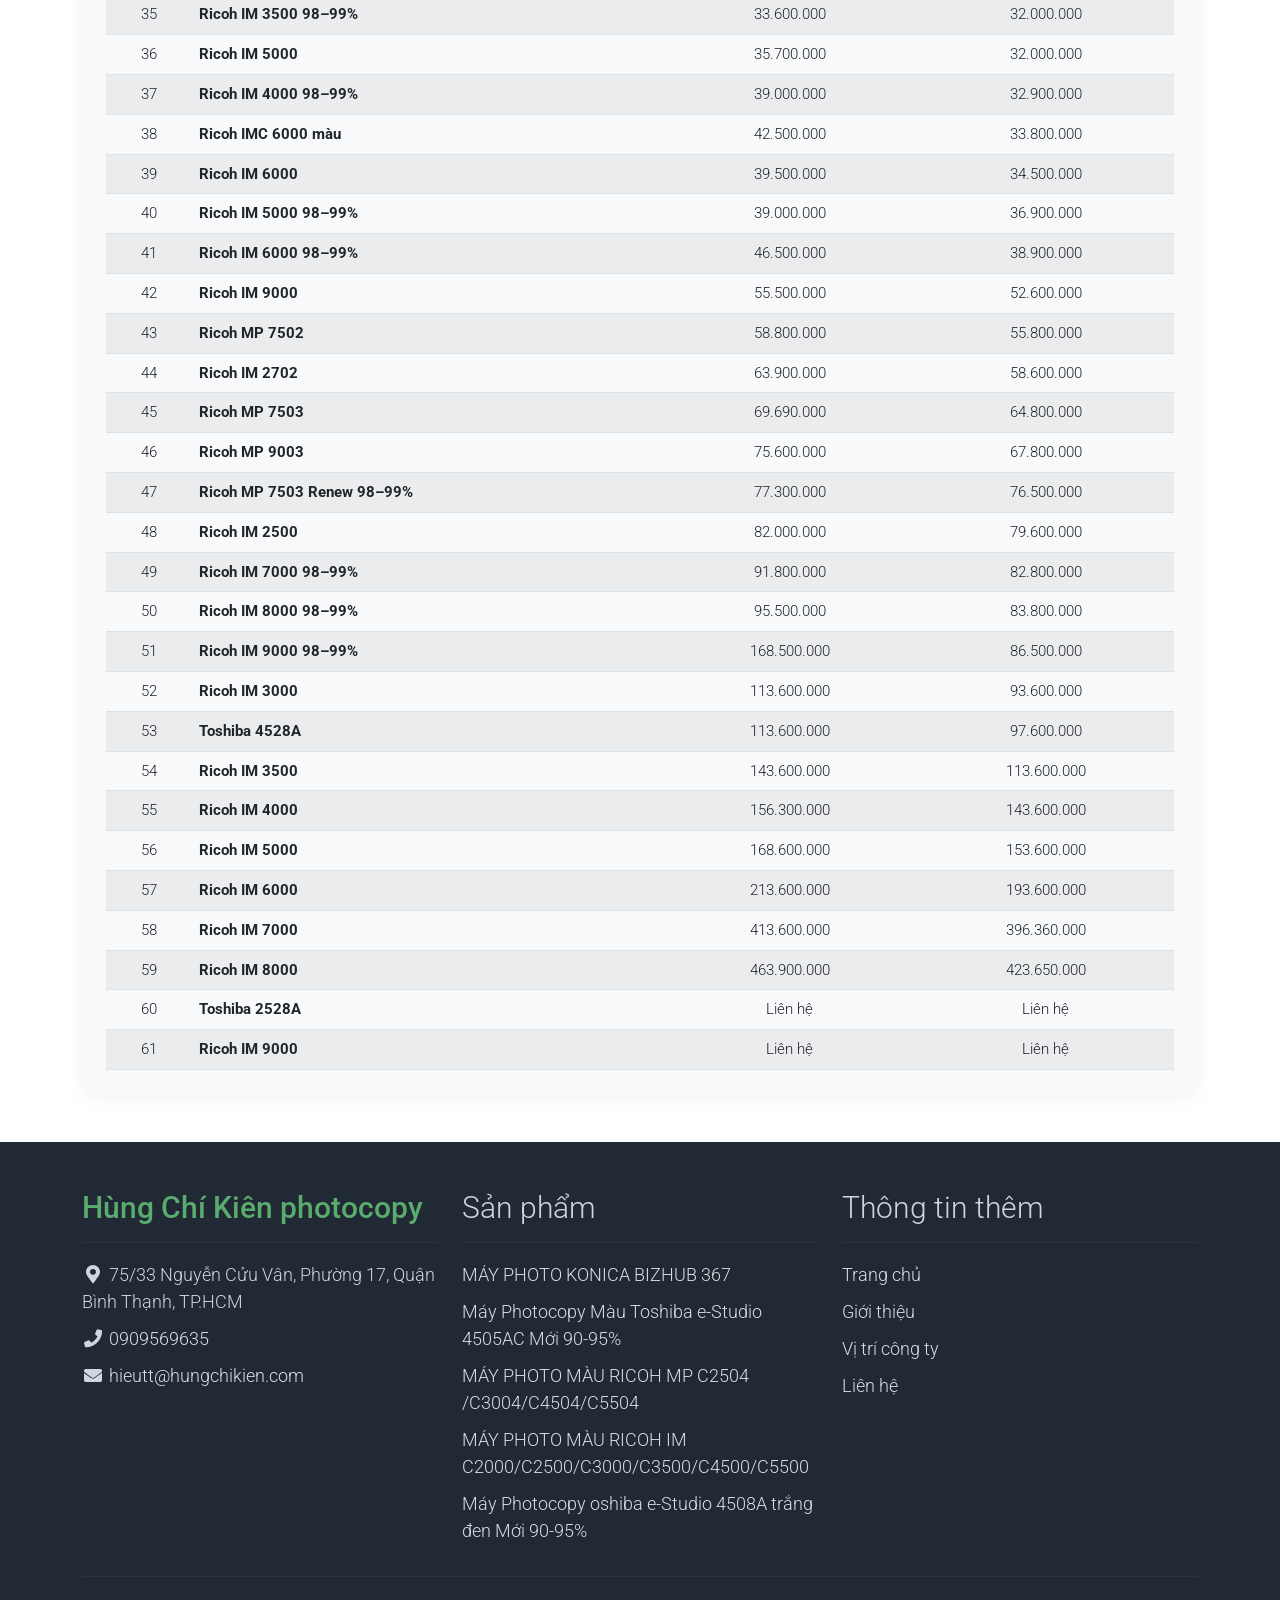
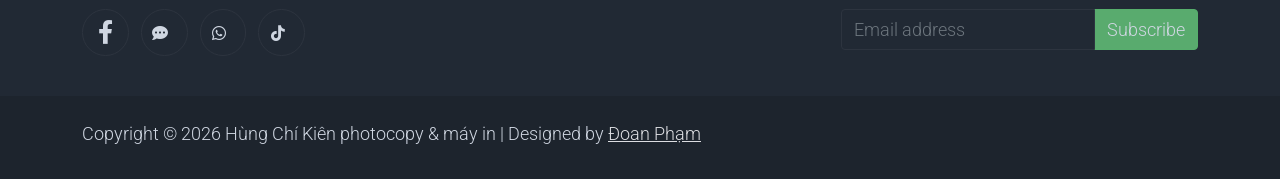
==== commit a5df0165: "Update fmt.Println message from 'Hello' to 'Goodbye'" ====
--- a/bangbaogia.html
+++ b/bangbaogia.html
@@ -21,7 +21,6 @@
     <link rel="stylesheet" href="assets/css/fontawesome.min.css">
 
     <style>
-        /* Tùy chỉnh CSS cho Bảng báo giá thêm phần sang trọng */
         .price-section {
             background-color: #f8f9fa;
             border-radius: 12px;
@@ -31,23 +30,34 @@
             background-color: #59ab6e !important;
             color: #ffffff !important;
             font-weight: 600;
-            text-transform: uppercase;
-            font-size: 0.9rem;
-            letter-spacing: 0.5px;
+            font-size: 0.95rem;
             border: none;
         }
         .price-table td {
             vertical-align: middle;
             font-size: 0.95rem;
         }
-        .price-highlight {
-            color: #d9534f;
-            font-weight: 700;
-        }
-        .price-note-box {
-            background: #ffffff;
-            border-left: 4px solid #59ab6e;
-            box-shadow: 0 2px 10px rgba(0,0,0,0.03);
+        .zalo-float {
+            position: fixed;
+            bottom: 25px;
+            right: 25px;
+            width: 50px;
+            height: 50px;
+            background-color: #0068ff;
+            color: #ffffff;
+            border-radius: 50%;
+            display: flex;
+            align-items: center;
+            justify-content: center;
+            text-decoration: none;
+            font-weight: 800;
+            font-size: 0.9rem;
+            box-shadow: 0 4px 12px rgba(0, 104, 255, 0.4);
+            z-index: 9999;
+            transition: transform 0.2s ease;
+        }
+        .zalo-float:hover {
+            transform: scale(1.1);
         }
     </style>
 </head>
@@ -139,114 +149,86 @@
         </div>
     </div>
 
-    <!-- ================= BẢNG BÁO GIÁ SẢN PHẨM ================= -->
+    <!-- BẢNG BÁO GIÁ SẢN PHẨM -->
     <section class="container py-5">
-        <div class="row text-center pt-3 pb-4">
-            <div class="col-lg-8 m-auto">
-                <h1 class="h1 text-success fw-bold">BẢNG BÁO GIÁ THIẾT BỊ</h1>
-                <p class="text-muted">
-                    Chúng tôi hy vọng rằng Bảng Báo Giá của Công ty chúng tôi sẽ đáp ứng được nhu cầu của Quý Công ty và mong nhận được đơn đặt hàng sớm.
-                </p>
-            </div>
-        </div>
-
-        <!-- Bảng danh sách thiết bị -->
-        <div class="price-section p-3 p-md-4 mb-5">
+        <div class="price-section p-3 p-md-4">
             <div class="table-responsive">
                 <table class="table table-striped table-hover align-middle price-table mb-0 text-center">
                     <thead>
                         <tr>
-                            <th scope="col" style="width: 8%;">STT</th>
-                            <th scope="col" class="text-start" style="width: 44%;">Model Thiết Bị</th>
-                            <th scope="col" style="width: 24%;">Giá Niêm Yết (VNĐ)</th>
-                            <th scope="col" style="width: 24%;">Giá Ưu Đãi (VNĐ)</th>
+                            <th scope="col" style="width: 8%;">#</th>
+                            <th scope="col" class="text-start" style="width: 44%;">Model</th>
+                            <th scope="col" style="width: 24%;">Giá hiển thị 1</th>
+                            <th scope="col" style="width: 24%;">Giá hiển thị 2</th>
                         </tr>
                     </thead>
                     <tbody>
-                        <tr><td>1</td><td class="text-start fw-bold text-dark">Konica Minolta Bizhub 367</td><td class="text-muted text-decoration-line-through">24.000.000</td><td class="price-highlight">14.800.000</td></tr>
-                        <tr><td>2</td><td class="text-start fw-bold text-dark">Toshiba e-Studio 4505AC màu</td><td class="text-muted text-decoration-line-through">20.680.000</td><td class="price-highlight">15.200.000</td></tr>
-                        <tr><td>3</td><td class="text-start fw-bold text-dark">Ricoh MP C3004 màu</td><td class="text-muted text-decoration-line-through">19.600.000</td><td class="price-highlight">16.800.000</td></tr>
-                        <tr><td>4</td><td class="text-start fw-bold text-dark">Toshiba 4508A</td><td class="text-muted text-decoration-line-through">17.300.000</td><td class="price-highlight">16.800.000</td></tr>
-                        <tr><td>5</td><td class="text-start fw-bold text-dark">Ricoh Aficio MP 5002</td><td class="text-muted text-decoration-line-through">20.500.000</td><td class="price-highlight">17.500.000</td></tr>
-                        <tr><td>6</td><td class="text-start fw-bold text-dark">Toshiba 4518A</td><td class="text-muted text-decoration-line-through">19.800.000</td><td class="price-highlight">17.800.000</td></tr>
-                        <tr><td>7</td><td class="text-start fw-bold text-dark">Ricoh MP 3554</td><td class="text-muted text-decoration-line-through">22.800.000</td><td class="price-highlight">18.500.000</td></tr>
-                        <tr><td>8</td><td class="text-start fw-bold text-dark">Ricoh MP C5504 màu</td><td class="text-muted text-decoration-line-through">26.900.000</td><td class="price-highlight">18.700.000</td></tr>
-                        <tr><td>9</td><td class="text-start fw-bold text-dark">Ricoh MP C4504 màu</td><td class="text-muted text-decoration-line-through">21.600.000</td><td class="price-highlight">19.000.000</td></tr>
-                        <tr><td>10</td><td class="text-start fw-bold text-dark">Ricoh MP 3555</td><td class="text-muted text-decoration-line-through">22.400.000</td><td class="price-highlight">19.000.000</td></tr>
-                        <tr><td>11</td><td class="text-start fw-bold text-dark">Ricoh MP C6004 màu</td><td class="text-muted text-decoration-line-through">23.600.000</td><td class="price-highlight">19.700.000</td></tr>
-                        <tr><td>12</td><td class="text-start fw-bold text-dark">Ricoh IM 2500</td><td class="text-muted text-decoration-line-through">29.500.000</td><td class="price-highlight">21.800.000</td></tr>
-                        <tr><td>13</td><td class="text-start fw-bold text-dark">Ricoh MP C3504 màu</td><td class="text-muted text-decoration-line-through">33.600.000</td><td class="price-highlight">22.300.000</td></tr>
-                        <tr><td>14</td><td class="text-start fw-bold text-dark">Ricoh MP 3555 98–99%</td><td class="text-muted text-decoration-line-through">25.500.000</td><td class="price-highlight">22.800.000</td></tr>
-                        <tr><td>15</td><td class="text-start fw-bold text-dark">Toshiba 4515AC màu</td><td class="text-muted text-decoration-line-through">24.600.000</td><td class="price-highlight">23.500.000</td></tr>
-                        <tr><td>16</td><td class="text-start fw-bold text-dark">Konica Bizhub C454E màu</td><td class="text-muted text-decoration-line-through">36.300.000</td><td class="price-highlight">23.600.000</td></tr>
-                        <tr><td>17</td><td class="text-start fw-bold text-dark">Konica Bizhub 458E</td><td class="text-muted text-decoration-line-through">27.360.000</td><td class="price-highlight">23.700.000</td></tr>
-                        <tr><td>18</td><td class="text-start fw-bold text-dark">Konica Bizhub C554E màu</td><td class="text-muted text-decoration-line-through">34.600.000</td><td class="price-highlight">24.300.000</td></tr>
-                        <tr><td>19</td><td class="text-start fw-bold text-dark">Konica Bizhub 558E</td><td class="text-muted text-decoration-line-through">31.680.000</td><td class="price-highlight">24.800.000</td></tr>
-                        <tr><td>20</td><td class="text-start fw-bold text-dark">Konica Bizhub 658E</td><td class="text-muted text-decoration-line-through">28.680.000</td><td class="price-highlight">25.800.000</td></tr>
-                        <tr><td>21</td><td class="text-start fw-bold text-dark">Konica Bizhub 360i</td><td class="text-muted text-decoration-line-through">29.800.000</td><td class="price-highlight">25.800.000</td></tr>
-                        <tr><td>22</td><td class="text-start fw-bold text-dark">Ricoh MP C6004 màu 98–99%</td><td class="text-muted text-decoration-line-through">33.600.000</td><td class="price-highlight">26.600.000</td></tr>
-                        <tr><td>23</td><td class="text-start fw-bold text-dark">Ricoh IM 3000</td><td class="text-muted text-decoration-line-through">31.600.000</td><td class="price-highlight">26.600.000</td></tr>
-                        <tr><td>24</td><td class="text-start fw-bold text-dark">Ricoh IM 3500</td><td class="text-muted text-decoration-line-through">29.600.000</td><td class="price-highlight">27.300.000</td></tr>
-                        <tr><td>25</td><td class="text-start fw-bold text-dark">Konica Bizhub C458 màu</td><td class="text-muted text-decoration-line-through">39.600.000</td><td class="price-highlight">27.900.000</td></tr>
-                        <tr><td>26</td><td class="text-start fw-bold text-dark">Konica Bizhub 450i</td><td class="text-muted text-decoration-line-through">39.600.000</td><td class="price-highlight">28.800.000</td></tr>
-                        <tr><td>27</td><td class="text-start fw-bold text-dark">Ricoh IM C3500 màu</td><td class="text-muted text-decoration-line-through">36.500.000</td><td class="price-highlight">28.800.000</td></tr>
-                        <tr><td>28</td><td class="text-start fw-bold text-dark">Ricoh IM C4500 màu</td><td class="text-muted text-decoration-line-through">31.600.000</td><td class="price-highlight">29.000.000</td></tr>
-                        <tr><td>29</td><td class="text-start fw-bold text-dark">Ricoh IM C4500 màu 98–99%</td><td class="text-muted text-decoration-line-through">36.600.000</td><td class="price-highlight">29.500.000</td></tr>
-                        <tr><td>30</td><td class="text-start fw-bold text-dark">Ricoh MP 6055</td><td class="text-muted text-decoration-line-through">33.800.000</td><td class="price-highlight">29.500.000</td></tr>
-                        <tr><td>31</td><td class="text-start fw-bold text-dark">Konica Bizhub 550i</td><td class="text-muted text-decoration-line-through">36.500.000</td><td class="price-highlight">29.500.000</td></tr>
-                        <tr><td>32</td><td class="text-start fw-bold text-dark">Konica Bizhub C558 màu</td><td class="text-muted text-decoration-line-through">43.300.000</td><td class="price-highlight">29.800.000</td></tr>
-                        <tr><td>33</td><td class="text-start fw-bold text-dark">Ricoh IM 4000</td><td class="text-muted text-decoration-line-through">36.600.000</td><td class="price-highlight">30.500.000</td></tr>
-                        <tr><td>34</td><td class="text-start fw-bold text-dark">Ricoh IM 3000 98–99%</td><td class="text-muted text-decoration-line-through">36.000.000</td><td class="price-highlight">31.300.000</td></tr>
-                        <tr><td>35</td><td class="text-start fw-bold text-dark">Ricoh IM 3500 98–99%</td><td class="text-muted text-decoration-line-through">33.600.000</td><td class="price-highlight">32.000.000</td></tr>
-                        <tr><td>36</td><td class="text-start fw-bold text-dark">Ricoh IM 5000</td><td class="text-muted text-decoration-line-through">35.700.000</td><td class="price-highlight">32.000.000</td></tr>
-                        <tr><td>37</td><td class="text-start fw-bold text-dark">Ricoh IM 4000 98–99%</td><td class="text-muted text-decoration-line-through">39.000.000</td><td class="price-highlight">32.900.000</td></tr>
-                        <tr><td>38</td><td class="text-start fw-bold text-dark">Ricoh IMC 6000 màu</td><td class="text-muted text-decoration-line-through">42.500.000</td><td class="price-highlight">33.800.000</td></tr>
-                        <tr><td>39</td><td class="text-start fw-bold text-dark">Ricoh IM 6000</td><td class="text-muted text-decoration-line-through">39.500.000</td><td class="price-highlight">34.500.000</td></tr>
-                        <tr><td>40</td><td class="text-start fw-bold text-dark">Ricoh IM 5000 98–99%</td><td class="text-muted text-decoration-line-through">39.000.000</td><td class="price-highlight">36.900.000</td></tr>
-                        <tr><td>41</td><td class="text-start fw-bold text-dark">Ricoh IM 6000 98–99%</td><td class="text-muted text-decoration-line-through">46.500.000</td><td class="price-highlight">38.900.000</td></tr>
-                        <tr><td>42</td><td class="text-start fw-bold text-dark">Ricoh IM 9000</td><td class="text-muted text-decoration-line-through">55.500.000</td><td class="price-highlight">52.600.000</td></tr>
-                        <tr><td>43</td><td class="text-start fw-bold text-dark">Ricoh MP 7502</td><td class="text-muted text-decoration-line-through">58.800.000</td><td class="price-highlight">55.800.000</td></tr>
-                        <tr><td>44</td><td class="text-start fw-bold text-dark">Ricoh IM 2702</td><td class="text-muted text-decoration-line-through">63.900.000</td><td class="price-highlight">58.600.000</td></tr>
-                        <tr><td>45</td><td class="text-start fw-bold text-dark">Ricoh MP 7503</td><td class="text-muted text-decoration-line-through">69.690.000</td><td class="price-highlight">64.800.000</td></tr>
-                        <tr><td>46</td><td class="text-start fw-bold text-dark">Ricoh MP 9003</td><td class="text-muted text-decoration-line-through">75.600.000</td><td class="price-highlight">67.800.000</td></tr>
-                        <tr><td>47</td><td class="text-start fw-bold text-dark">Ricoh MP 7503 Renew 98–99%</td><td class="text-muted text-decoration-line-through">77.300.000</td><td class="price-highlight">76.500.000</td></tr>
-                        <tr><td>48</td><td class="text-start fw-bold text-dark">Ricoh IM 2500</td><td class="text-muted text-decoration-line-through">82.000.000</td><td class="price-highlight">79.600.000</td></tr>
-                        <tr><td>49</td><td class="text-start fw-bold text-dark">Ricoh IM 7000 98–99%</td><td class="text-muted text-decoration-line-through">91.800.000</td><td class="price-highlight">82.800.000</td></tr>
-                        <tr><td>50</td><td class="text-start fw-bold text-dark">Ricoh IM 8000 98–99%</td><td class="text-muted text-decoration-line-through">95.500.000</td><td class="price-highlight">83.800.000</td></tr>
-                        <tr><td>51</td><td class="text-start fw-bold text-dark">Ricoh IM 9000 98–99%</td><td class="text-muted text-decoration-line-through">168.500.000</td><td class="price-highlight">86.500.000</td></tr>
-                        <tr><td>52</td><td class="text-start fw-bold text-dark">Ricoh IM 3000</td><td class="text-muted text-decoration-line-through">113.600.000</td><td class="price-highlight">93.600.000</td></tr>
-                        <tr><td>53</td><td class="text-start fw-bold text-dark">Toshiba 4528A</td><td class="text-muted text-decoration-line-through">113.600.000</td><td class="price-highlight">97.600.000</td></tr>
-                        <tr><td>54</td><td class="text-start fw-bold text-dark">Ricoh IM 3500</td><td class="text-muted text-decoration-line-through">143.600.000</td><td class="price-highlight">113.600.000</td></tr>
-                        <tr><td>55</td><td class="text-start fw-bold text-dark">Ricoh IM 4000</td><td class="text-muted text-decoration-line-through">156.300.000</td><td class="price-highlight">143.600.000</td></tr>
-                        <tr><td>56</td><td class="text-start fw-bold text-dark">Ricoh IM 5000</td><td class="text-muted text-decoration-line-through">168.600.000</td><td class="price-highlight">153.600.000</td></tr>
-                        <tr><td>57</td><td class="text-start fw-bold text-dark">Ricoh IM 6000</td><td class="text-muted text-decoration-line-through">213.600.000</td><td class="price-highlight">193.600.000</td></tr>
-                        <tr><td>58</td><td class="text-start fw-bold text-dark">Ricoh IM 7000</td><td class="text-muted text-decoration-line-through">413.600.000</td><td class="price-highlight">396.360.000</td></tr>
-                        <tr><td>59</td><td class="text-start fw-bold text-dark">Ricoh IM 8000</td><td class="text-muted text-decoration-line-through">463.900.000</td><td class="price-highlight">423.650.000</td></tr>
-                        <tr><td>60</td><td class="text-start fw-bold text-dark">Toshiba 2528A</td><td>Liên hệ</td><td><a href="https://zalo.me/0909569635" target="_blank" class="btn btn-sm btn-outline-success fw-bold">Liên hệ Zalo</a></td></tr>
-                        <tr><td>61</td><td class="text-start fw-bold text-dark">Ricoh IM 9000</td><td>Liên hệ</td><td><a href="https://zalo.me/0909569635" target="_blank" class="btn btn-sm btn-outline-success fw-bold">Liên hệ Zalo</a></td></tr>
+                        <tr><td>1</td><td class="text-start fw-bold text-dark">Konica Minolta Bizhub 367</td><td>24.000.000</td><td>14.800.000</td></tr>
+                        <tr><td>2</td><td class="text-start fw-bold text-dark">Toshiba e-Studio 4505AC màu</td><td>20.680.000</td><td>15.200.000</td></tr>
+                        <tr><td>3</td><td class="text-start fw-bold text-dark">Ricoh MP C3004 màu</td><td>19.600.000</td><td>16.800.000</td></tr>
+                        <tr><td>4</td><td class="text-start fw-bold text-dark">Toshiba 4508A</td><td>17.300.000</td><td>16.800.000</td></tr>
+                        <tr><td>5</td><td class="text-start fw-bold text-dark">Ricoh Aficio MP 5002</td><td>20.500.000</td><td>17.500.000</td></tr>
+                        <tr><td>6</td><td class="text-start fw-bold text-dark">Toshiba 4518A</td><td>19.800.000</td><td>17.800.000</td></tr>
+                        <tr><td>7</td><td class="text-start fw-bold text-dark">Ricoh MP 3554</td><td>22.800.000</td><td>18.500.000</td></tr>
+                        <tr><td>8</td><td class="text-start fw-bold text-dark">Ricoh MP C5504 màu</td><td>26.900.000</td><td>18.700.000</td></tr>
+                        <tr><td>9</td><td class="text-start fw-bold text-dark">Ricoh MP C4504 màu</td><td>21.600.000</td><td>19.000.000</td></tr>
+                        <tr><td>10</td><td class="text-start fw-bold text-dark">Ricoh MP 3555</td><td>22.400.000</td><td>19.000.000</td></tr>
+                        <tr><td>11</td><td class="text-start fw-bold text-dark">Ricoh MP C6004 màu</td><td>23.600.000</td><td>19.700.000</td></tr>
+                        <tr><td>12</td><td class="text-start fw-bold text-dark">Ricoh IM 2500</td><td>29.500.000</td><td>21.800.000</td></tr>
+                        <tr><td>13</td><td class="text-start fw-bold text-dark">Ricoh MP C3504 màu</td><td>33.600.000</td><td>22.300.000</td></tr>
+                        <tr><td>14</td><td class="text-start fw-bold text-dark">Ricoh MP 3555 98–99%</td><td>25.500.000</td><td>22.800.000</td></tr>
+                        <tr><td>15</td><td class="text-start fw-bold text-dark">Toshiba 4515AC màu</td><td>24.600.000</td><td>23.500.000</td></tr>
+                        <tr><td>16</td><td class="text-start fw-bold text-dark">Konica Bizhub C454E màu</td><td>36.300.000</td><td>23.600.000</td></tr>
+                        <tr><td>17</td><td class="text-start fw-bold text-dark">Konica Bizhub 458E</td><td>27.360.000</td><td>23.700.000</td></tr>
+                        <tr><td>18</td><td class="text-start fw-bold text-dark">Konica Bizhub C554E màu</td><td>34.600.000</td><td>24.300.000</td></tr>
+                        <tr><td>19</td><td class="text-start fw-bold text-dark">Konica Bizhub 558E</td><td>31.680.000</td><td>24.800.000</td></tr>
+                        <tr><td>20</td><td class="text-start fw-bold text-dark">Konica Bizhub 658E</td><td>28.680.000</td><td>25.800.000</td></tr>
+                        <tr><td>21</td><td class="text-start fw-bold text-dark">Konica Bizhub 360i</td><td>29.800.000</td><td>25.800.000</td></tr>
+                        <tr><td>22</td><td class="text-start fw-bold text-dark">Ricoh MP C6004 màu 98–99%</td><td>33.600.000</td><td>26.600.000</td></tr>
+                        <tr><td>23</td><td class="text-start fw-bold text-dark">Ricoh IM 3000</td><td>31.600.000</td><td>26.600.000</td></tr>
+                        <tr><td>24</td><td class="text-start fw-bold text-dark">Ricoh IM 3500</td><td>29.600.000</td><td>27.300.000</td></tr>
+                        <tr><td>25</td><td class="text-start fw-bold text-dark">Konica Bizhub C458 màu</td><td>39.600.000</td><td>27.900.000</td></tr>
+                        <tr><td>26</td><td class="text-start fw-bold text-dark">Konica Bizhub 450i</td><td>39.600.000</td><td>28.800.000</td></tr>
+                        <tr><td>27</td><td class="text-start fw-bold text-dark">Ricoh IM C3500 màu</td><td>36.500.000</td><td>28.800.000</td></tr>
+                        <tr><td>28</td><td class="text-start fw-bold text-dark">Ricoh IM C4500 màu</td><td>31.600.000</td><td>29.000.000</td></tr>
+                        <tr><td>29</td><td class="text-start fw-bold text-dark">Ricoh IM C4500 màu 98–99%</td><td>36.600.000</td><td>29.500.000</td></tr>
+                        <tr><td>30</td><td class="text-start fw-bold text-dark">Ricoh MP 6055</td><td>33.800.000</td><td>29.500.000</td></tr>
+                        <tr><td>31</td><td class="text-start fw-bold text-dark">Konica Bizhub 550i</td><td>36.500.000</td><td>29.500.000</td></tr>
+                        <tr><td>32</td><td class="text-start fw-bold text-dark">Konica Bizhub C558 màu</td><td>43.300.000</td><td>29.800.000</td></tr>
+                        <tr><td>33</td><td class="text-start fw-bold text-dark">Ricoh IM 4000</td><td>36.600.000</td><td>30.500.000</td></tr>
+                        <tr><td>34</td><td class="text-start fw-bold text-dark">Ricoh IM 3000 98–99%</td><td>36.000.000</td><td>31.300.000</td></tr>
+                        <tr><td>35</td><td class="text-start fw-bold text-dark">Ricoh IM 3500 98–99%</td><td>33.600.000</td><td>32.000.000</td></tr>
+                        <tr><td>36</td><td class="text-start fw-bold text-dark">Ricoh IM 5000</td><td>35.700.000</td><td>32.000.000</td></tr>
+                        <tr><td>37</td><td class="text-start fw-bold text-dark">Ricoh IM 4000 98–99%</td><td>39.000.000</td><td>32.900.000</td></tr>
+                        <tr><td>38</td><td class="text-start fw-bold text-dark">Ricoh IMC 6000 màu</td><td>42.500.000</td><td>33.800.000</td></tr>
+                        <tr><td>39</td><td class="text-start fw-bold text-dark">Ricoh IM 6000</td><td>39.500.000</td><td>34.500.000</td></tr>
+                        <tr><td>40</td><td class="text-start fw-bold text-dark">Ricoh IM 5000 98–99%</td><td>39.000.000</td><td>36.900.000</td></tr>
+                        <tr><td>41</td><td class="text-start fw-bold text-dark">Ricoh IM 6000 98–99%</td><td>46.500.000</td><td>38.900.000</td></tr>
+                        <tr><td>42</td><td class="text-start fw-bold text-dark">Ricoh IM 9000</td><td>55.500.000</td><td>52.600.000</td></tr>
+                        <tr><td>43</td><td class="text-start fw-bold text-dark">Ricoh MP 7502</td><td>58.800.000</td><td>55.800.000</td></tr>
+                        <tr><td>44</td><td class="text-start fw-bold text-dark">Ricoh IM 2702</td><td>63.900.000</td><td>58.600.000</td></tr>
+                        <tr><td>45</td><td class="text-start fw-bold text-dark">Ricoh MP 7503</td><td>69.690.000</td><td>64.800.000</td></tr>
+                        <tr><td>46</td><td class="text-start fw-bold text-dark">Ricoh MP 9003</td><td>75.600.000</td><td>67.800.000</td></tr>
+                        <tr><td>47</td><td class="text-start fw-bold text-dark">Ricoh MP 7503 Renew 98–99%</td><td>77.300.000</td><td>76.500.000</td></tr>
+                        <tr><td>48</td><td class="text-start fw-bold text-dark">Ricoh IM 2500</td><td>82.000.000</td><td>79.600.000</td></tr>
+                        <tr><td>49</td><td class="text-start fw-bold text-dark">Ricoh IM 7000 98–99%</td><td>91.800.000</td><td>82.800.000</td></tr>
+                        <tr><td>50</td><td class="text-start fw-bold text-dark">Ricoh IM 8000 98–99%</td><td>95.500.000</td><td>83.800.000</td></tr>
+                        <tr><td>51</td><td class="text-start fw-bold text-dark">Ricoh IM 9000 98–99%</td><td>168.500.000</td><td>86.500.000</td></tr>
+                        <tr><td>52</td><td class="text-start fw-bold text-dark">Ricoh IM 3000</td><td>113.600.000</td><td>93.600.000</td></tr>
+                        <tr><td>53</td><td class="text-start fw-bold text-dark">Toshiba 4528A</td><td>113.600.000</td><td>97.600.000</td></tr>
+                        <tr><td>54</td><td class="text-start fw-bold text-dark">Ricoh IM 3500</td><td>143.600.000</td><td>113.600.000</td></tr>
+                        <tr><td>55</td><td class="text-start fw-bold text-dark">Ricoh IM 4000</td><td>156.300.000</td><td>143.600.000</td></tr>
+                        <tr><td>56</td><td class="text-start fw-bold text-dark">Ricoh IM 5000</td><td>168.600.000</td><td>153.600.000</td></tr>
+                        <tr><td>57</td><td class="text-start fw-bold text-dark">Ricoh IM 6000</td><td>213.600.000</td><td>193.600.000</td></tr>
+                        <tr><td>58</td><td class="text-start fw-bold text-dark">Ricoh IM 7000</td><td>413.600.000</td><td>396.360.000</td></tr>
+                        <tr><td>59</td><td class="text-start fw-bold text-dark">Ricoh IM 8000</td><td>463.900.000</td><td>423.650.000</td></tr>
+                        <tr><td>60</td><td class="text-start fw-bold text-dark">Toshiba 2528A</td><td>Liên hệ</td><td>Liên hệ</td></tr>
+                        <tr><td>61</td><td class="text-start fw-bold text-dark">Ricoh IM 9000</td><td>Liên hệ</td><td>Liên hệ</td></tr>
                     </tbody>
                 </table>
             </div>
         </div>
-
-        <!-- Khung Điều Khoản & Chính Sách Dịch Vụ -->
-        <div class="row">
-            <div class="col-12">
-                <div class="price-note-box p-4 rounded">
-                    <h4 class="h5 text-success fw-bold mb-3"><i class="fas fa-info-circle me-2"></i>CHÍNH SÁCH & ĐIỀU KHỎAN DỊCH VỤ</h4>
-                    <ul class="list-unstyled text-dark mb-0">
-                        <li class="mb-2"><i class="fas fa-truck text-success me-2"></i><strong>Vận chuyển:</strong> Giao hàng dưới 10km miễn phí, trên 10km phụ phí 500.000đ.</li>
-                        <li class="mb-2"><i class="fas fa-sync-alt text-success me-2"></i><strong>Đổi trả thiết bị:</strong> Nếu máy liên tục gặp sự cố, chúng tôi tiến hành đổi máy khác ngay lập tức cho Quý khách.</li>
-                        <li class="mb-2"><i class="fas fa-tools text-success me-2"></i><strong>Bảo trì & Vật tư:</strong> Sửa chữa và thay thế vật tư miễn phí 100% (bao gồm drum, mực, linh kiện...) trong suốt quá trình thuê (không bao gồm giấy photo).</li>
-                    </ul>
-                    <div class="mt-3 text-center text-md-start">
-                        <span class="badge bg-success fs-6 p-2">Rất mong nhận được sự hợp tác của Quý khách hàng!</span>
-                    </div>
-                </div>
-            </div>
-        </div>
     </section>
-    <!-- ================= END BẢNG BÁO GIÁ ================= -->
 
     <!-- Start Footer -->
     <footer class="bg-dark" id="tempaltemo_footer">
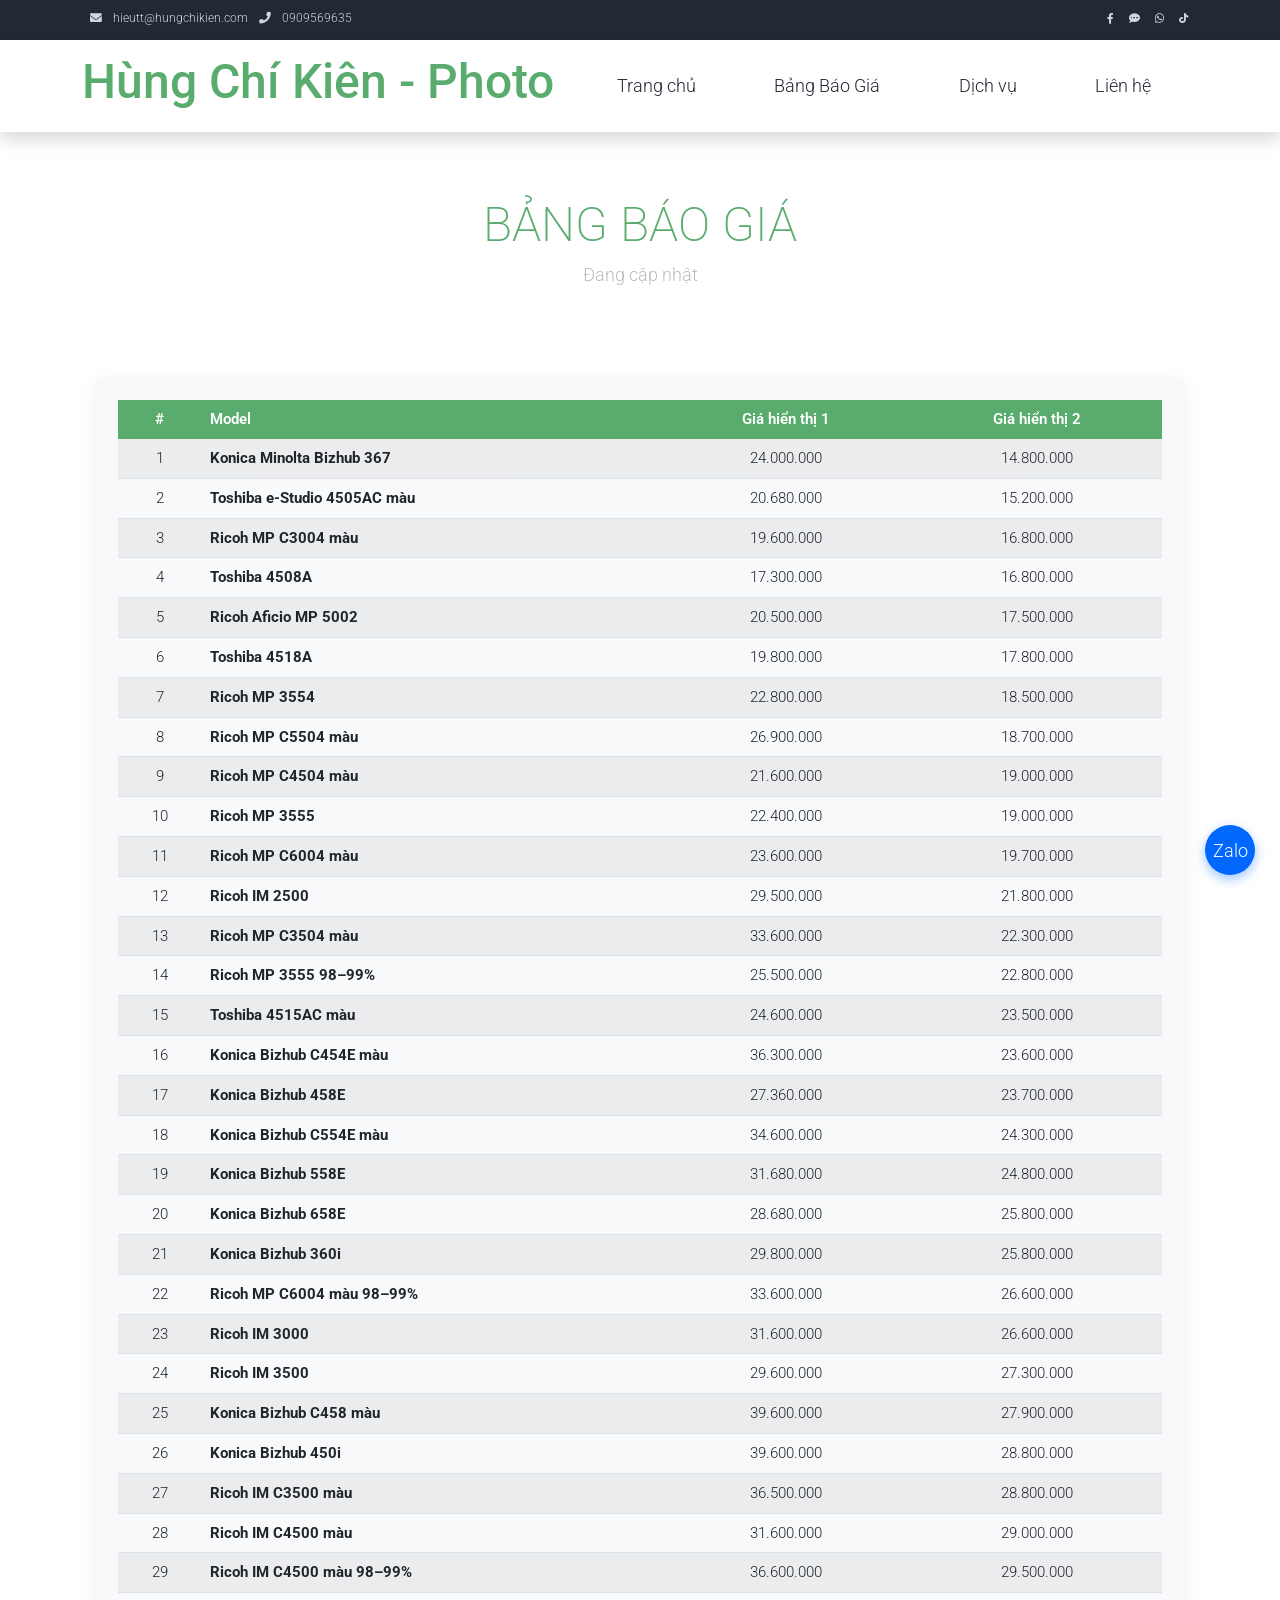
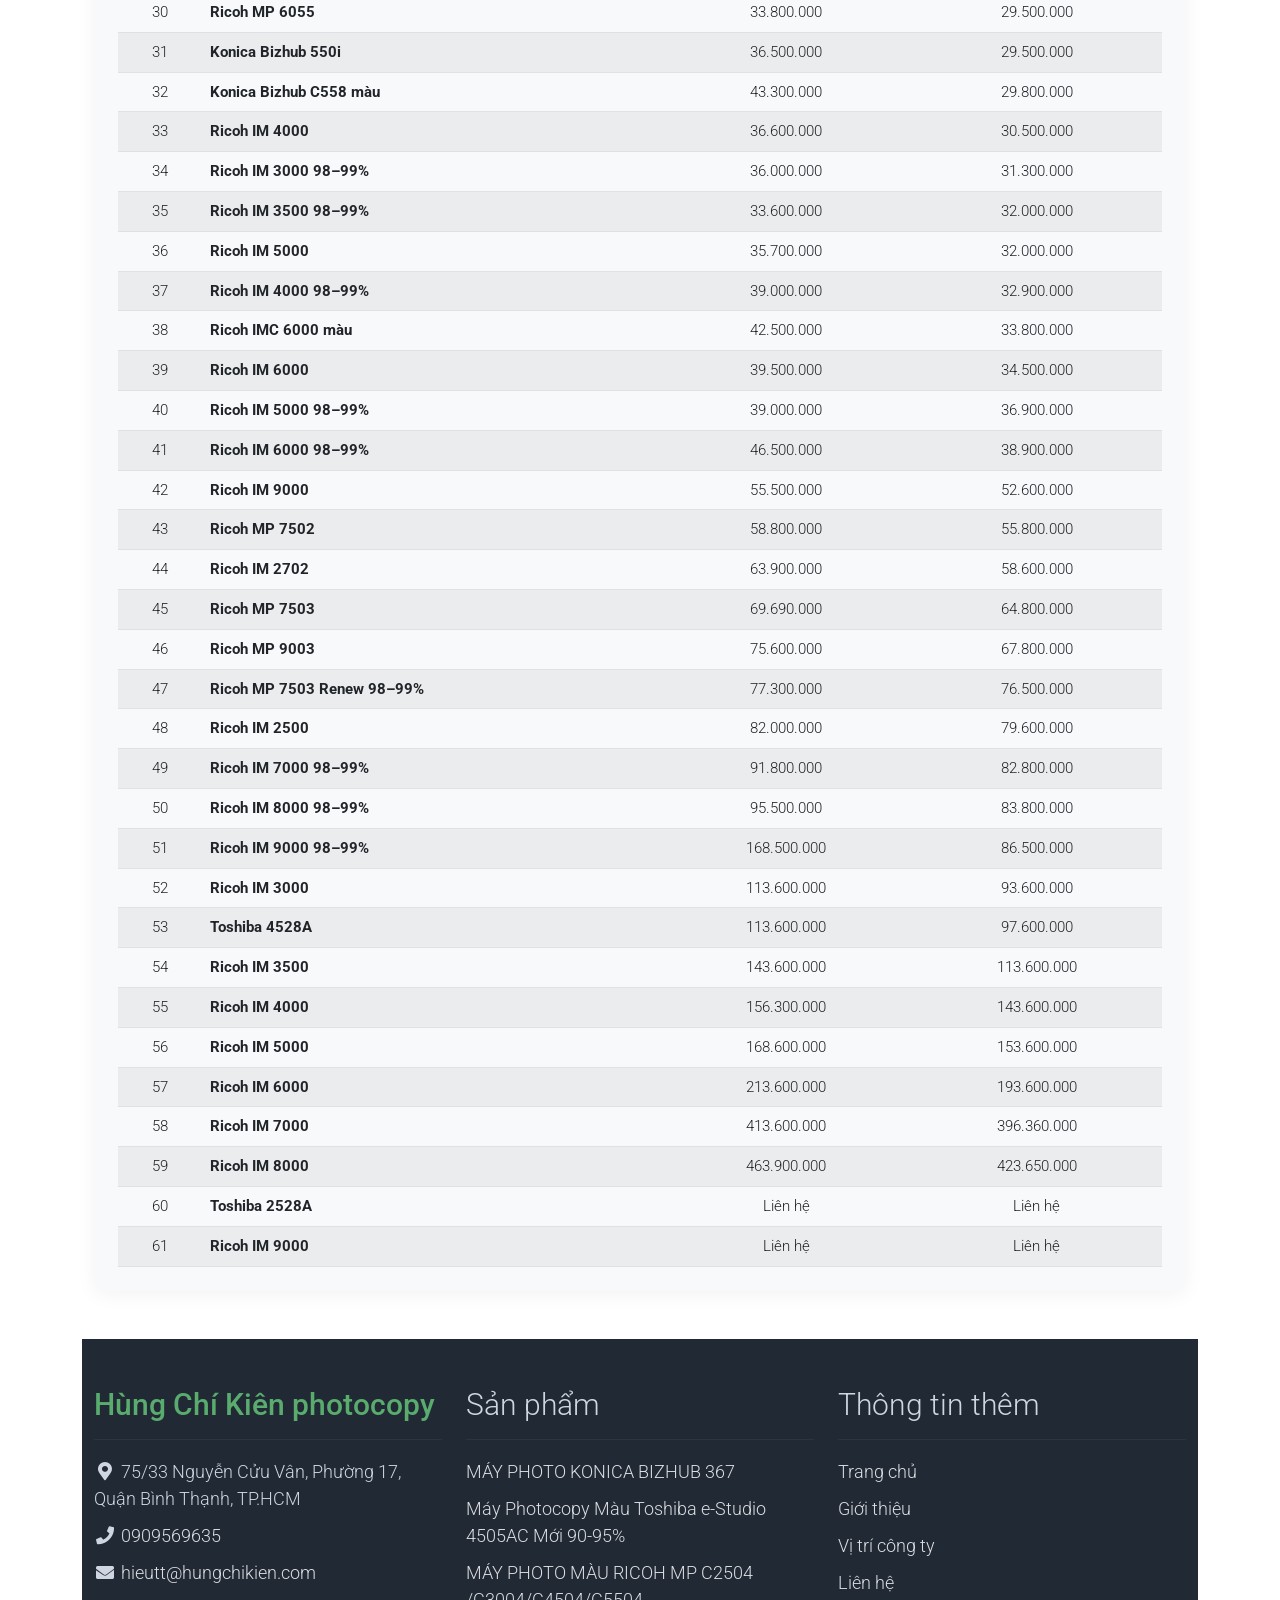
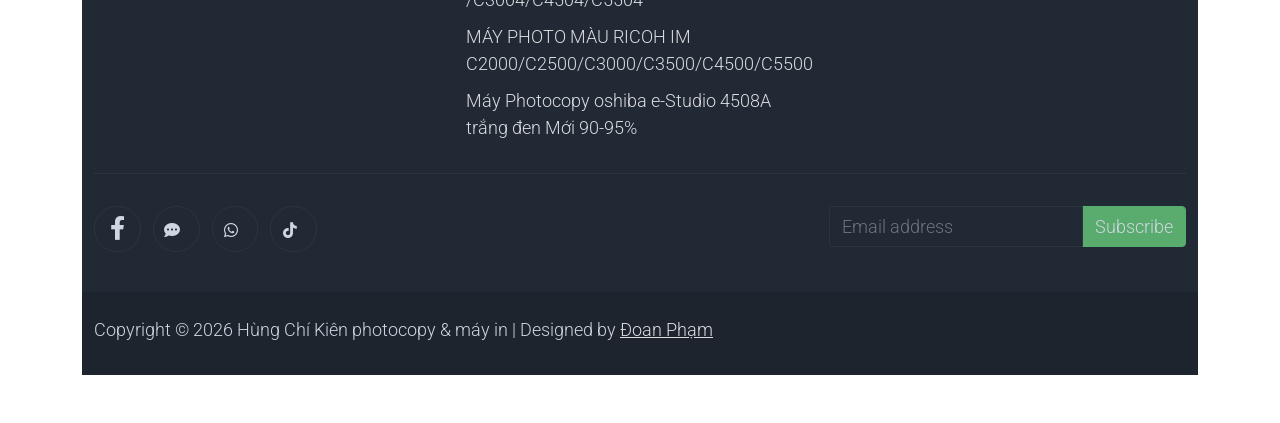
==== commit 5eb8112b: "Add product pricing section to bangbaogia.html Added a new section for product pricing with a header" ====
--- a/bangbaogia.html
+++ b/bangbaogia.html
@@ -148,6 +148,17 @@
             </form>
         </div>
     </div>
+
+    <!-- ================= BẢNG BÁO GIÁ SẢN PHẨM ================= -->
+    <section class="container py-5">
+        <div class="row text-center pt-3 pb-4">
+            <div class="col-lg-8 m-auto">
+                <h1 class="h1 text-success fw-bold">BẢNG BÁO GIÁ</h1>
+                <p class="text-muted">
+                  Đang cập nhật
+                </p>
+            </div>
+        </div>
 
     <!-- BẢNG BÁO GIÁ SẢN PHẨM -->
     <section class="container py-5">
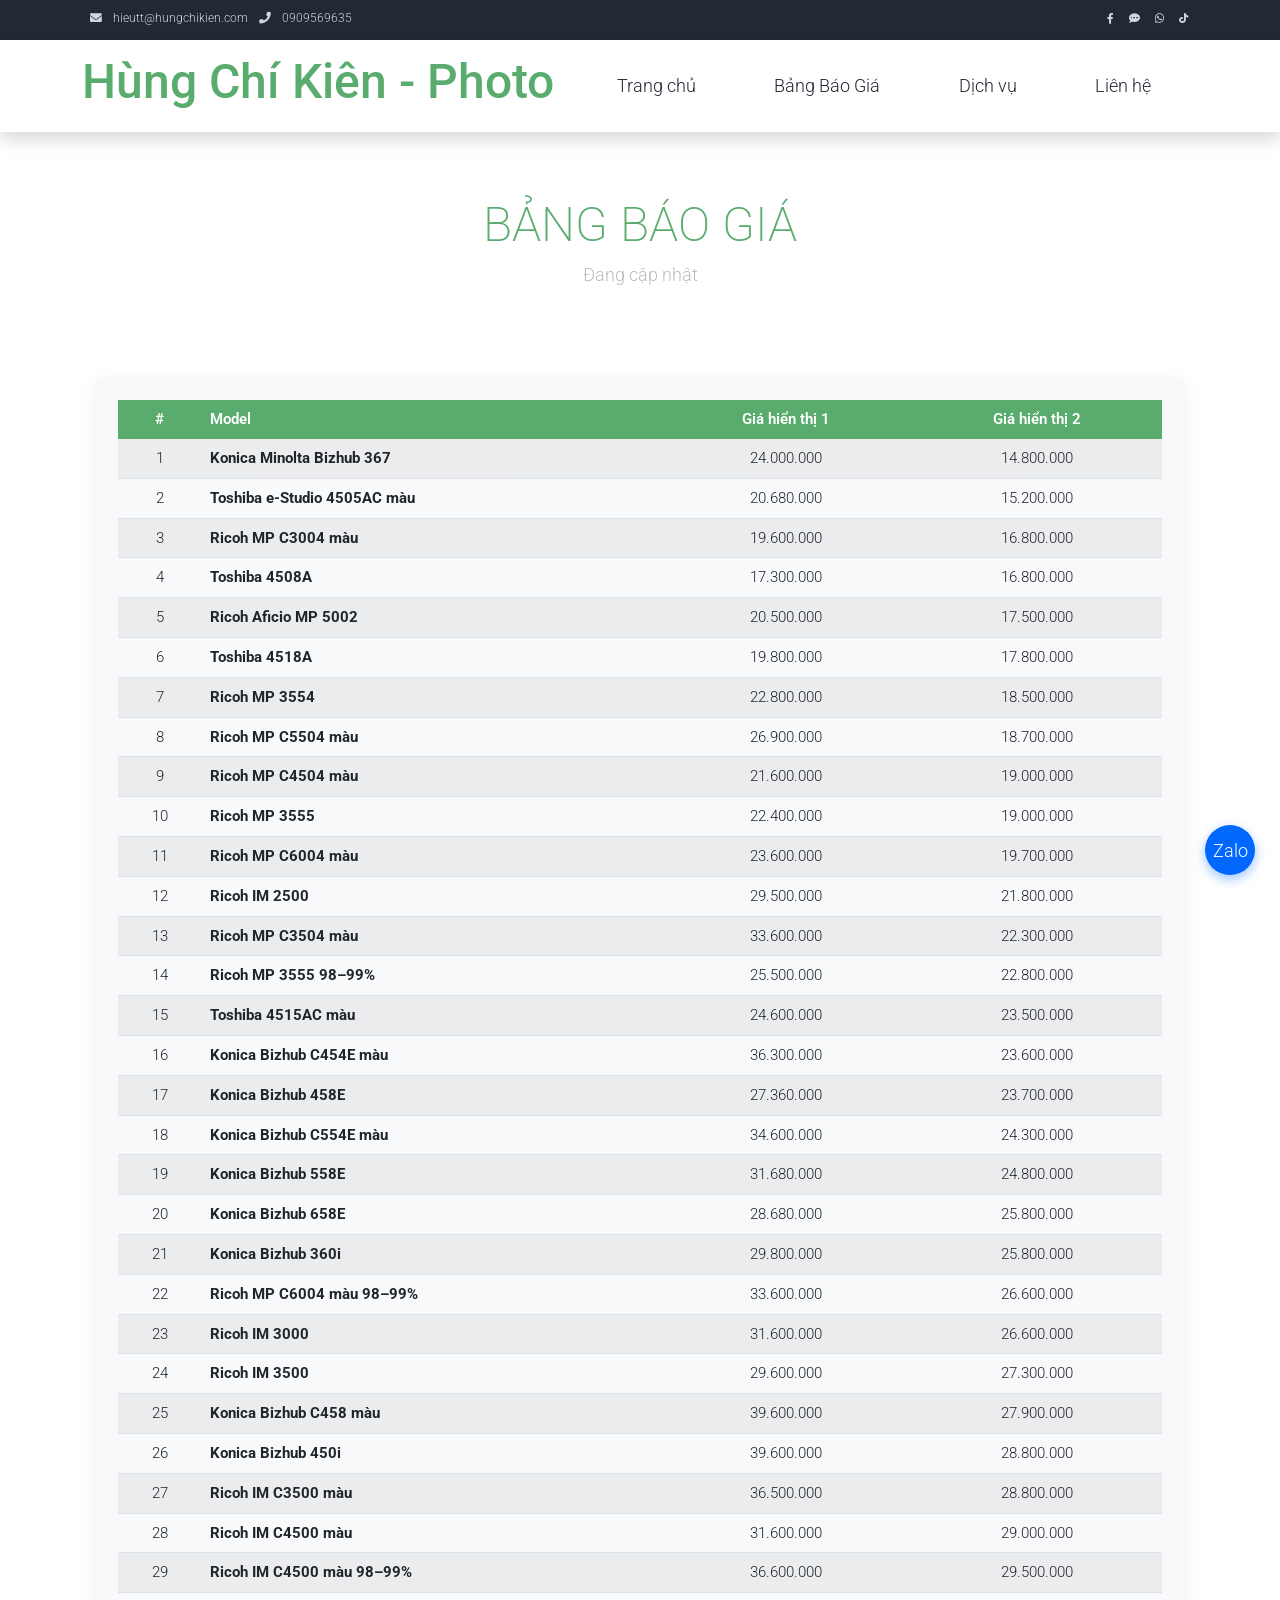
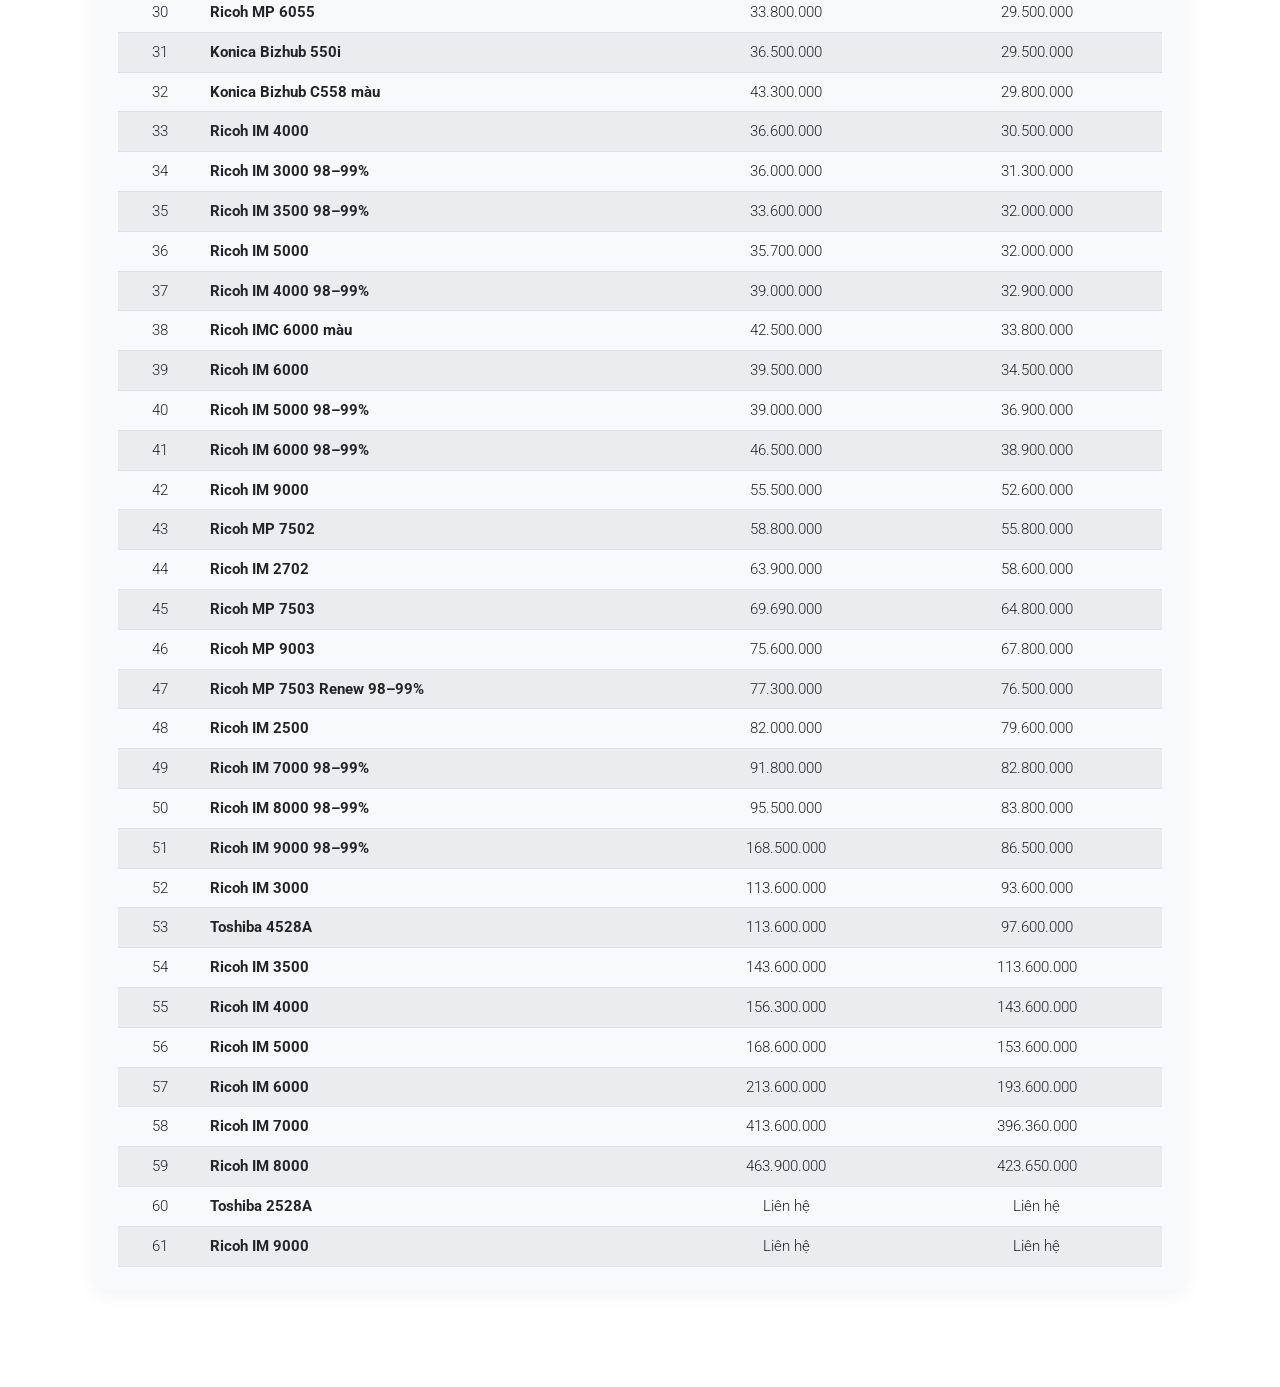
==== commit 83133681: "Remove footer section from bangbaogia.html Removed the footer section from the HTML file." ====
--- a/bangbaogia.html
+++ b/bangbaogia.html
@@ -241,97 +241,7 @@
         </div>
     </section>
 
-    <!-- Start Footer -->
-    <footer class="bg-dark" id="tempaltemo_footer">
-        <div class="container">
-            <div class="row">
-
-                <div class="col-md-4 pt-5">
-                    <h2 class="h2 text-success border-bottom pb-3 border-light logo">Hùng Chí Kiên photocopy</h2>
-                    <ul class="list-unstyled text-light footer-link-list">
-                        <li>
-                            <i class="fas fa-map-marker-alt fa-fw"></i>
-                            75/33 Nguyễn Cửu Vân, Phường 17, Quận Bình Thạnh, TP.HCM
-                        </li>
-                        <li>
-                            <i class="fa fa-phone fa-fw"></i>
-                            <a class="text-decoration-none" href="tel:0909569635">0909569635</a>
-                        </li>
-                        <li>
-                            <i class="fa fa-envelope fa-fw"></i>
-                            <a class="text-decoration-none" href="mailto:hieutt@hungchikien.com">hieutt@hungchikien.com</a>
-                        </li>
-                    </ul>
-                </div>
-
-                <div class="col-md-4 pt-5">
-                    <h2 class="h2 text-light border-bottom pb-3 border-light">Sản phẩm</h2>
-                    <ul class="list-unstyled text-light footer-link-list">
-                        <li><a class="text-decoration-none" href="#">MÁY PHOTO KONICA BIZHUB 367</a></li>
-                        <li><a class="text-decoration-none" href="#">Máy Photocopy Màu Toshiba e-Studio 4505AC Mới 90-95%</a></li>
-                        <li><a class="text-decoration-none" href="#">MÁY PHOTO MÀU RICOH MP C2504 /C3004/C4504/C5504</a></li>
-                        <li><a class="text-decoration-none" href="#">MÁY PHOTO MÀU RICOH IM C2000/C2500/C3000/C3500/C4500/C5500</a></li>
-                        <li><a class="text-decoration-none" href="#">Máy Photocopy oshiba e-Studio 4508A trắng đen Mới 90-95%</a></li>
-                    </ul>
-                </div>
-
-                <div class="col-md-4 pt-5">
-                    <h2 class="h2 text-light border-bottom pb-3 border-light">Thông tin thêm</h2>
-                    <ul class="list-unstyled text-light footer-link-list">
-                        <li><a class="text-decoration-none" href="#">Trang chủ</a></li>
-                        <li><a class="text-decoration-none" href="#">Giới thiệu</a></li>
-                        <li><a class="text-decoration-none" href="#">Vị trí công ty</a></li>
-                        <li><a class="text-decoration-none" href="#">Liên hệ</a></li>
-                    </ul>
-                </div>
-
-            </div>
-
-            <div class="row text-light mb-4">
-                <div class="col-12 mb-3">
-                    <div class="w-100 my-3 border-top border-light"></div>
-                </div>
-                <div class="col-auto me-auto">
-                    <ul class="list-inline text-left footer-icons">
-                        <li class="list-inline-item border border-light rounded-circle text-center">
-                            <a class="text-light text-decoration-none" target="_blank" href="https://www.facebook.com/hieutran.chothuemayphotohcm"><i class="fab fa-facebook-f fa-lg fa-fw"></i></a>
-                        </li>
-                        <li class="list-inline-item border border-light rounded-circle text-center">
-                           <a class="text-light me-2" href="https://zalo.me/0909569635" target="_blank"><i class="fas fa-comment-dots fa-sm fa-fw"></i></a>
-                        </li>
-                        <li class="list-inline-item border border-light rounded-circle text-center">
-                           <a class="text-light me-2" href="https://wa.me/84909569635" target="_blank"><i class="fab fa-whatsapp fa-sm fa-fw"></i></a>
-                        </li>
-                        <li class="list-inline-item border border-light rounded-circle text-center">
-                            <a class="text-light me-2" href="https://www.tiktok.com/" target="_blank"><i class="fab fa-tiktok fa-sm fa-fw"></i></a>
-                        </li>
-                    </ul>
-                </div>
-                <div class="col-auto">
-                    <label class="sr-only" for="subscribeEmail">Email address</label>
-                    <div class="input-group mb-2">
-                        <input type="text" class="form-control bg-dark border-light" id="subscribeEmail" placeholder="Email address">
-                        <div class="input-group-text btn-success text-light">Subscribe</div>
-                    </div>
-                </div>
-            </div>
-        </div>
-
-        <div class="w-100 bg-black py-3">
-            <div class="container">
-                <div class="row pt-2">
-                    <div class="col-12">
-                        <p class="text-left text-light">
-                            Copyright &copy; 2026 Hùng Chí Kiên photocopy & máy in
-                            | Designed by <a rel="sponsored" href="https://phamnhadoan.github.io" target="_blank">Đoan Phạm</a>
-                        </p>
-                    </div>
-                </div>
-            </div>
-        </div>
-
-    </footer>
-    <!-- End Footer -->
+ 
 
     <!-- Start Script -->
     <script src="assets/js/jquery-1.11.0.min.js"></script>
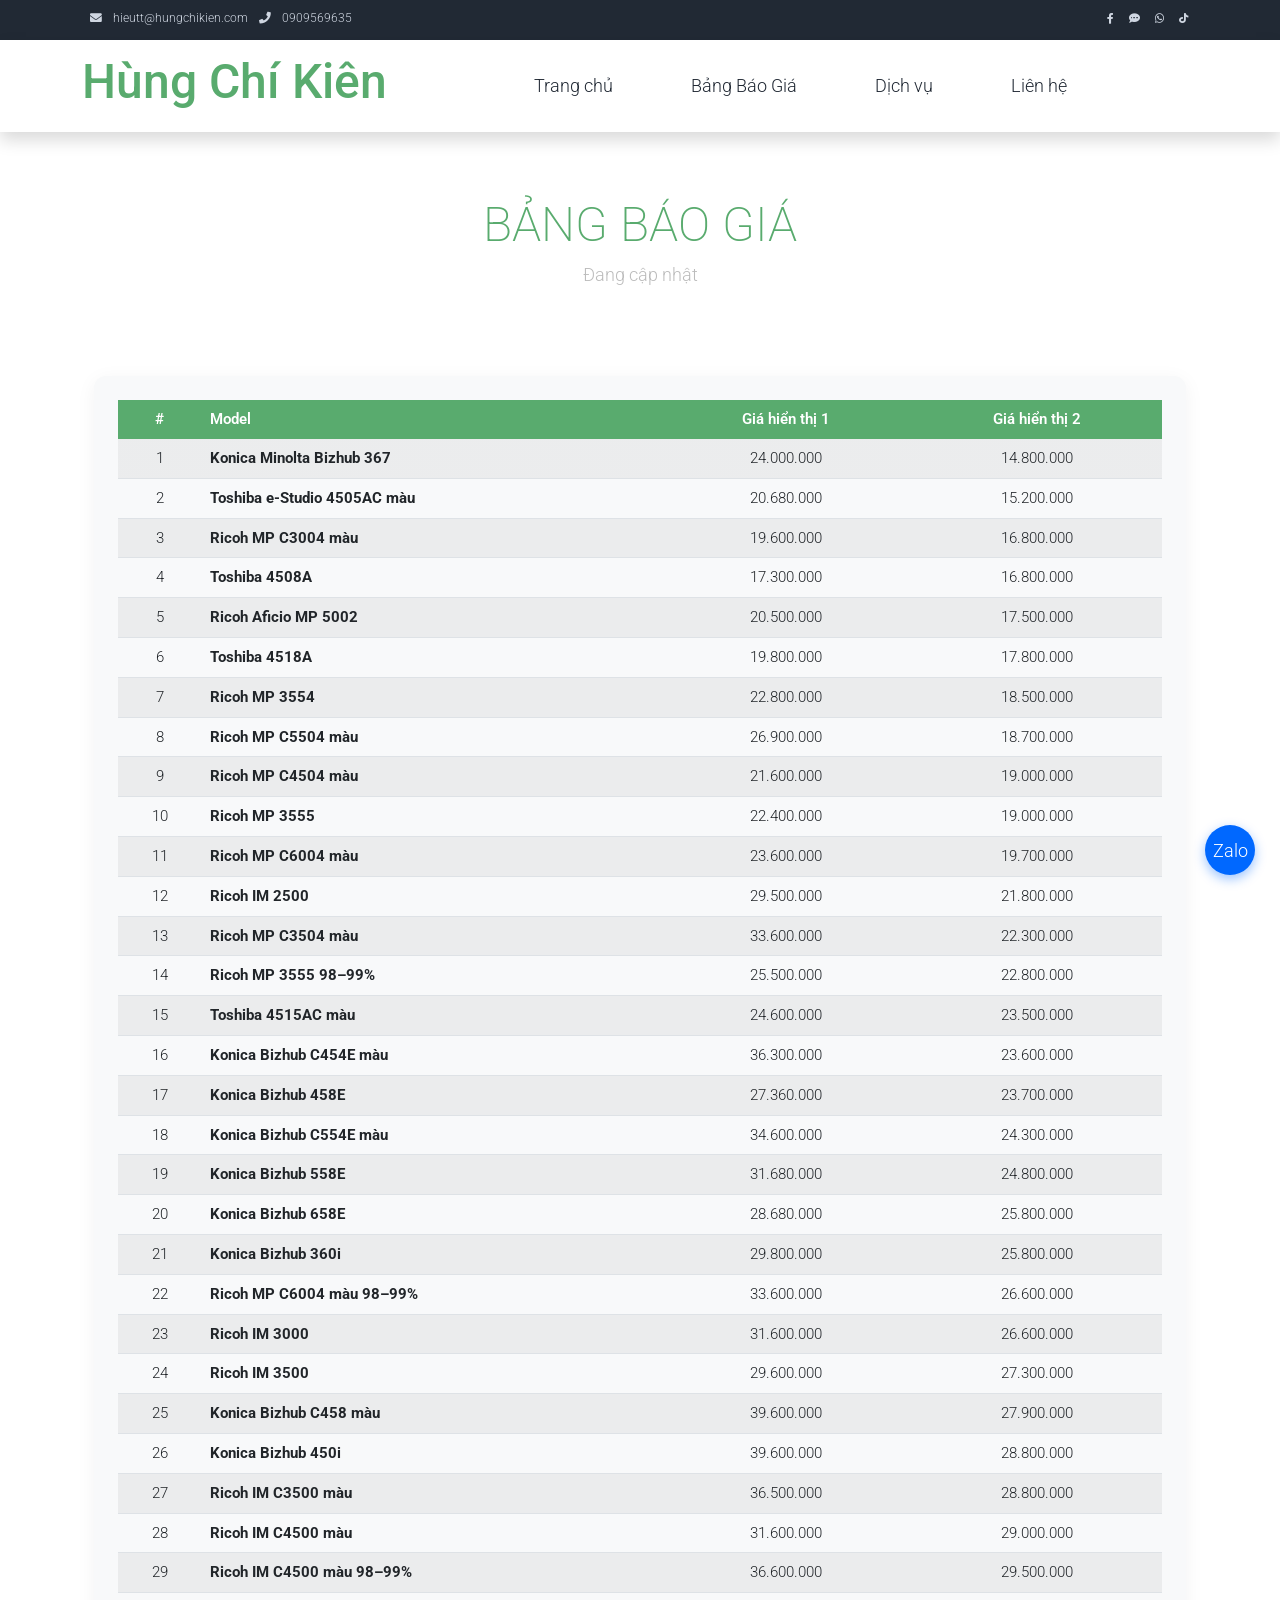
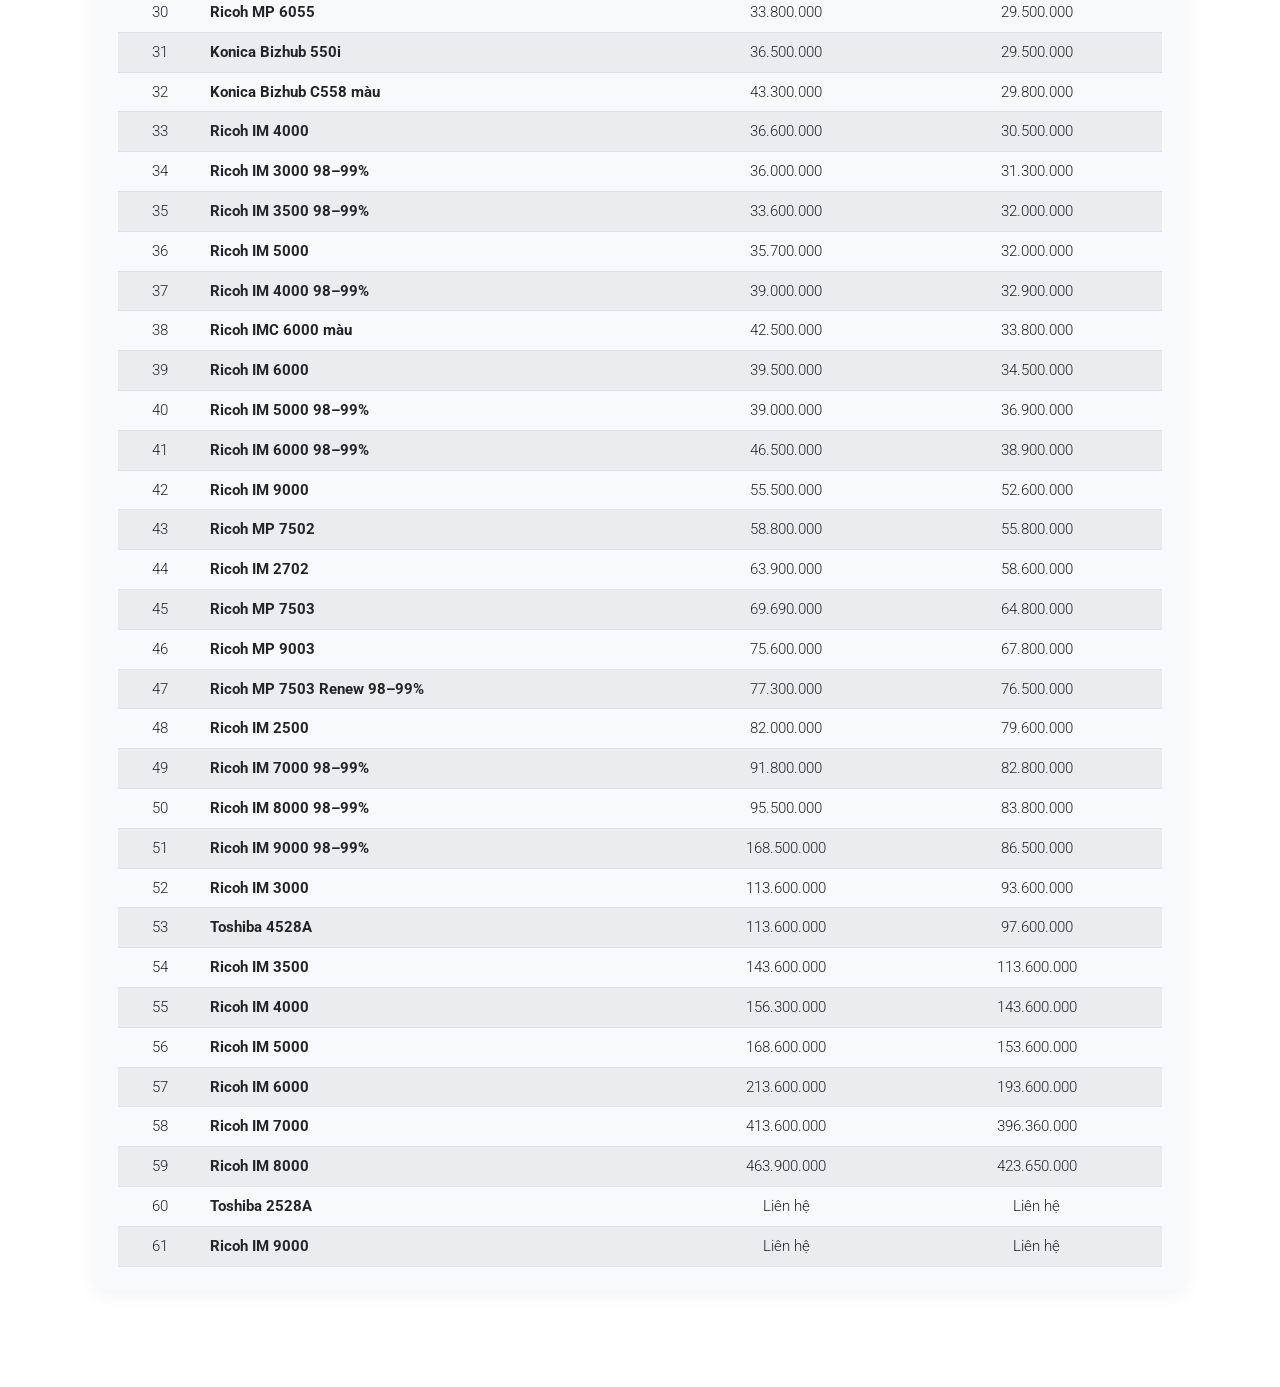
==== commit e4025ad3: "Update bangbaogia.html" ====
--- a/bangbaogia.html
+++ b/bangbaogia.html
@@ -92,7 +92,7 @@
         <div class="container d-flex justify-content-between align-items-center">
 
             <a class="navbar-brand text-success logo h1 align-self-center" href="index.html">
-                Hùng Chí Kiên - Photo
+                Hùng Chí Kiên
             </a>
 
             <button class="navbar-toggler border-0" type="button" data-bs-toggle="collapse" data-bs-target="#templatemo_main_nav" aria-controls="navbarSupportedContent" aria-expanded="false" aria-label="Toggle navigation">
@@ -109,10 +109,10 @@
                             <a class="nav-link active" href="bangbaogia.html">Bảng Báo Giá</a>
                         </li>
                         <li class="nav-item">
-                            <a class="nav-link" href="#">Dịch vụ</a>
-                        </li>
-                        <li class="nav-item">
-                            <a class="nav-link" href="#">Liên hệ</a>
+                            <a class="nav-link" href="dichvu.html">Dịch vụ</a>
+                        </li>
+                        <li class="nav-item">
+                            <a class="nav-link" href="lienhe.html">Liên hệ</a>
                         </li>
                     </ul>
                 </div>
